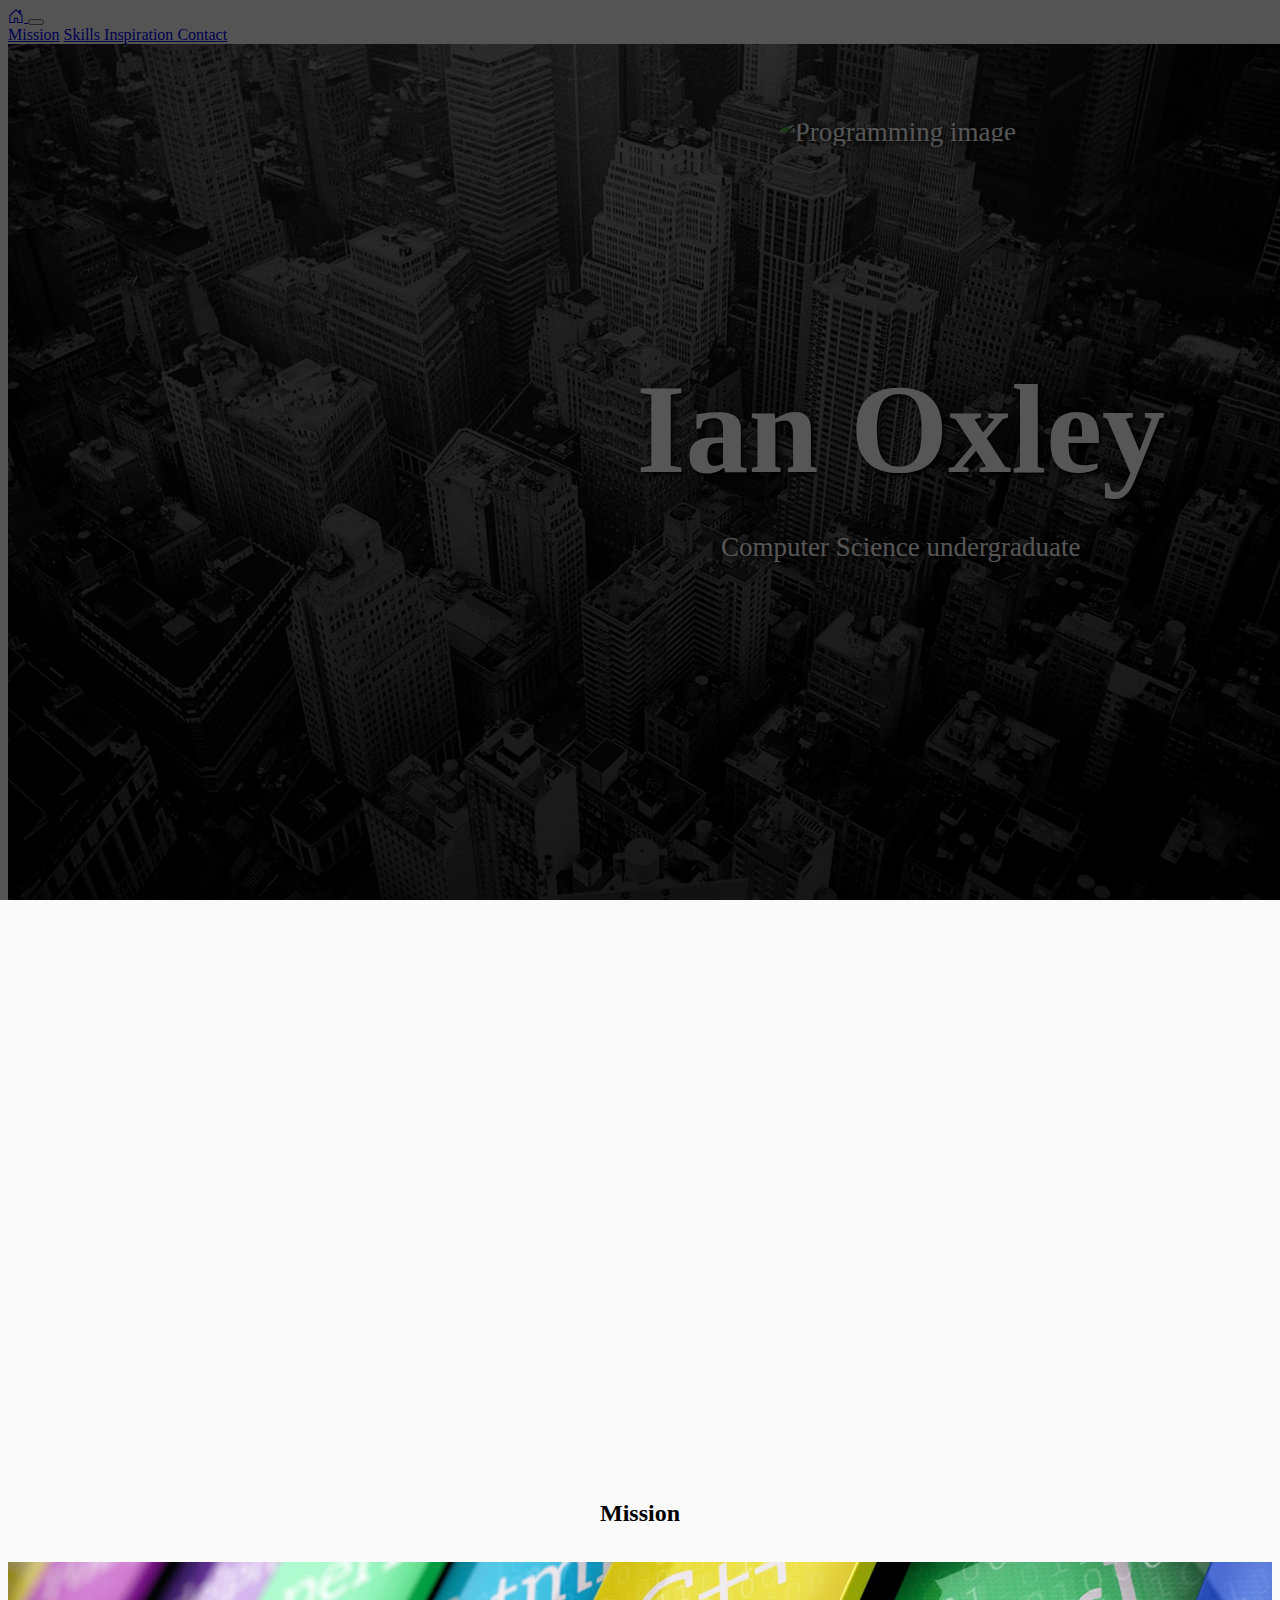
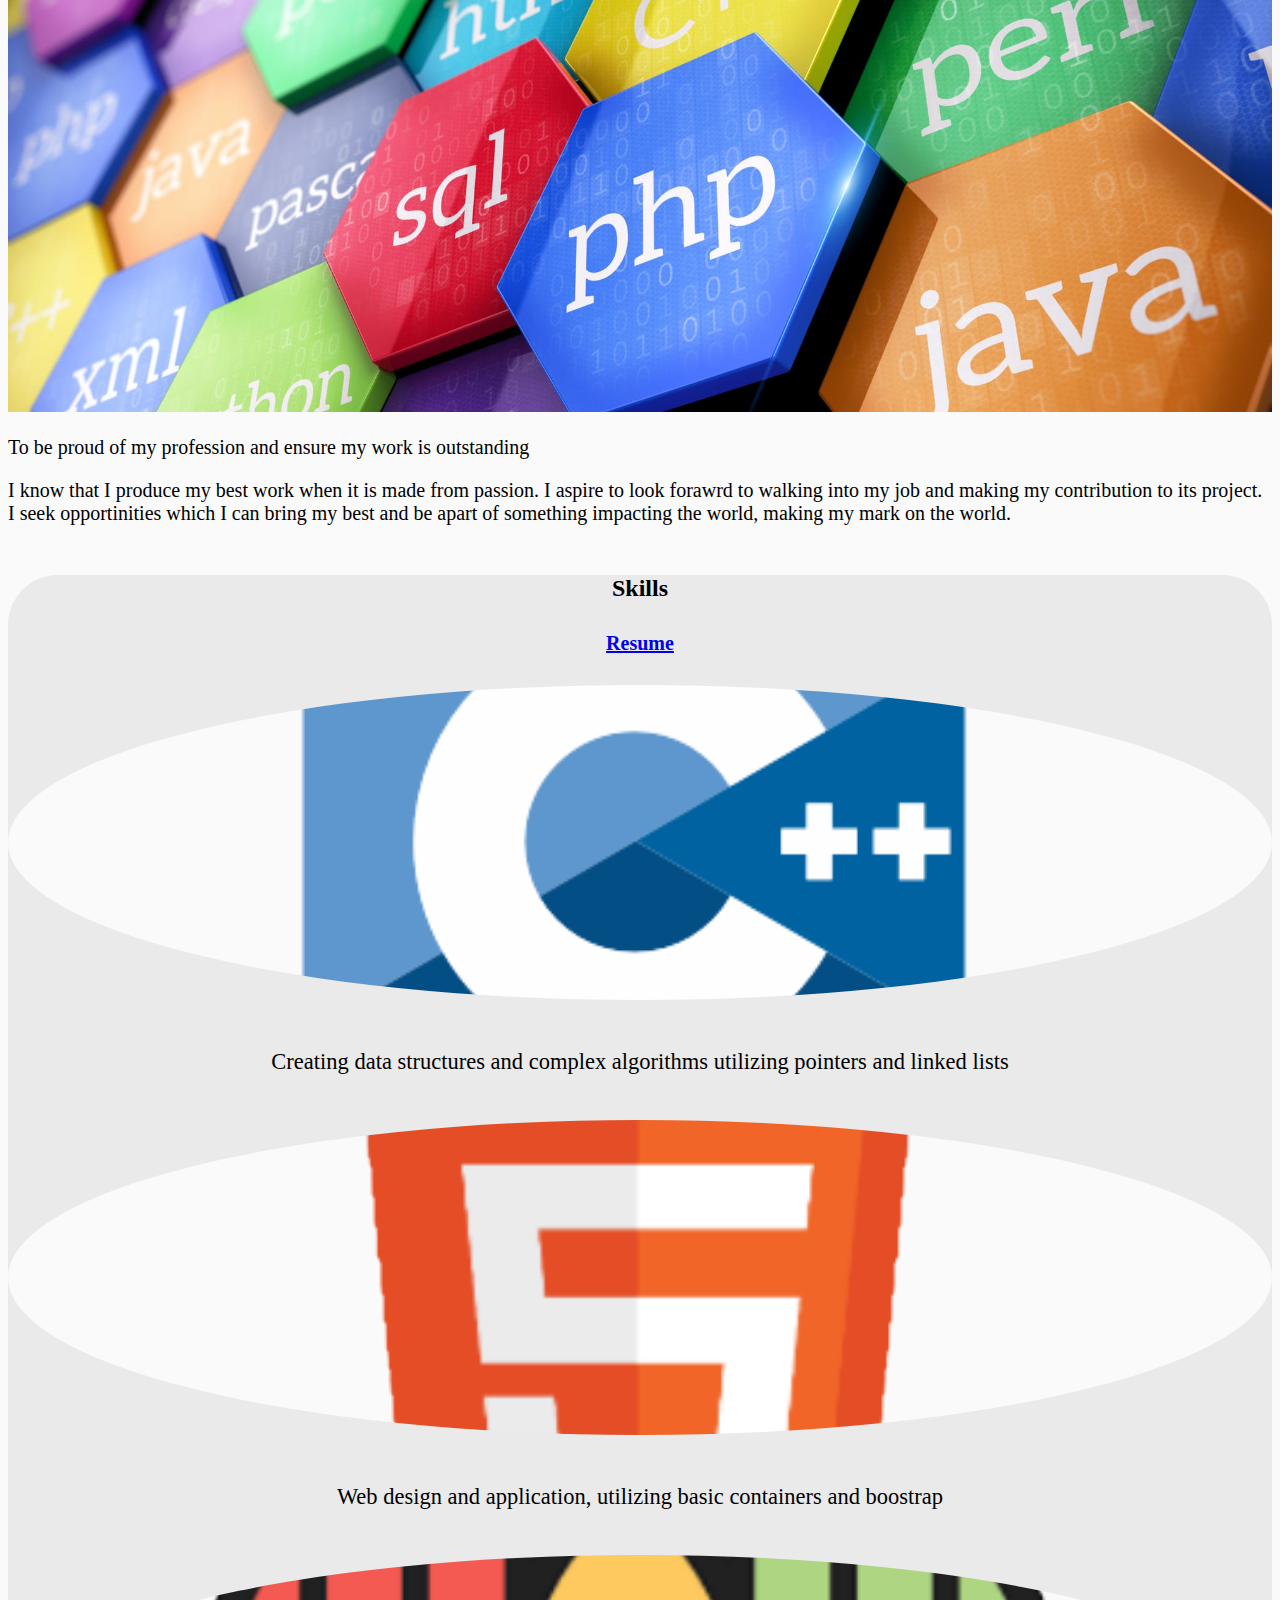
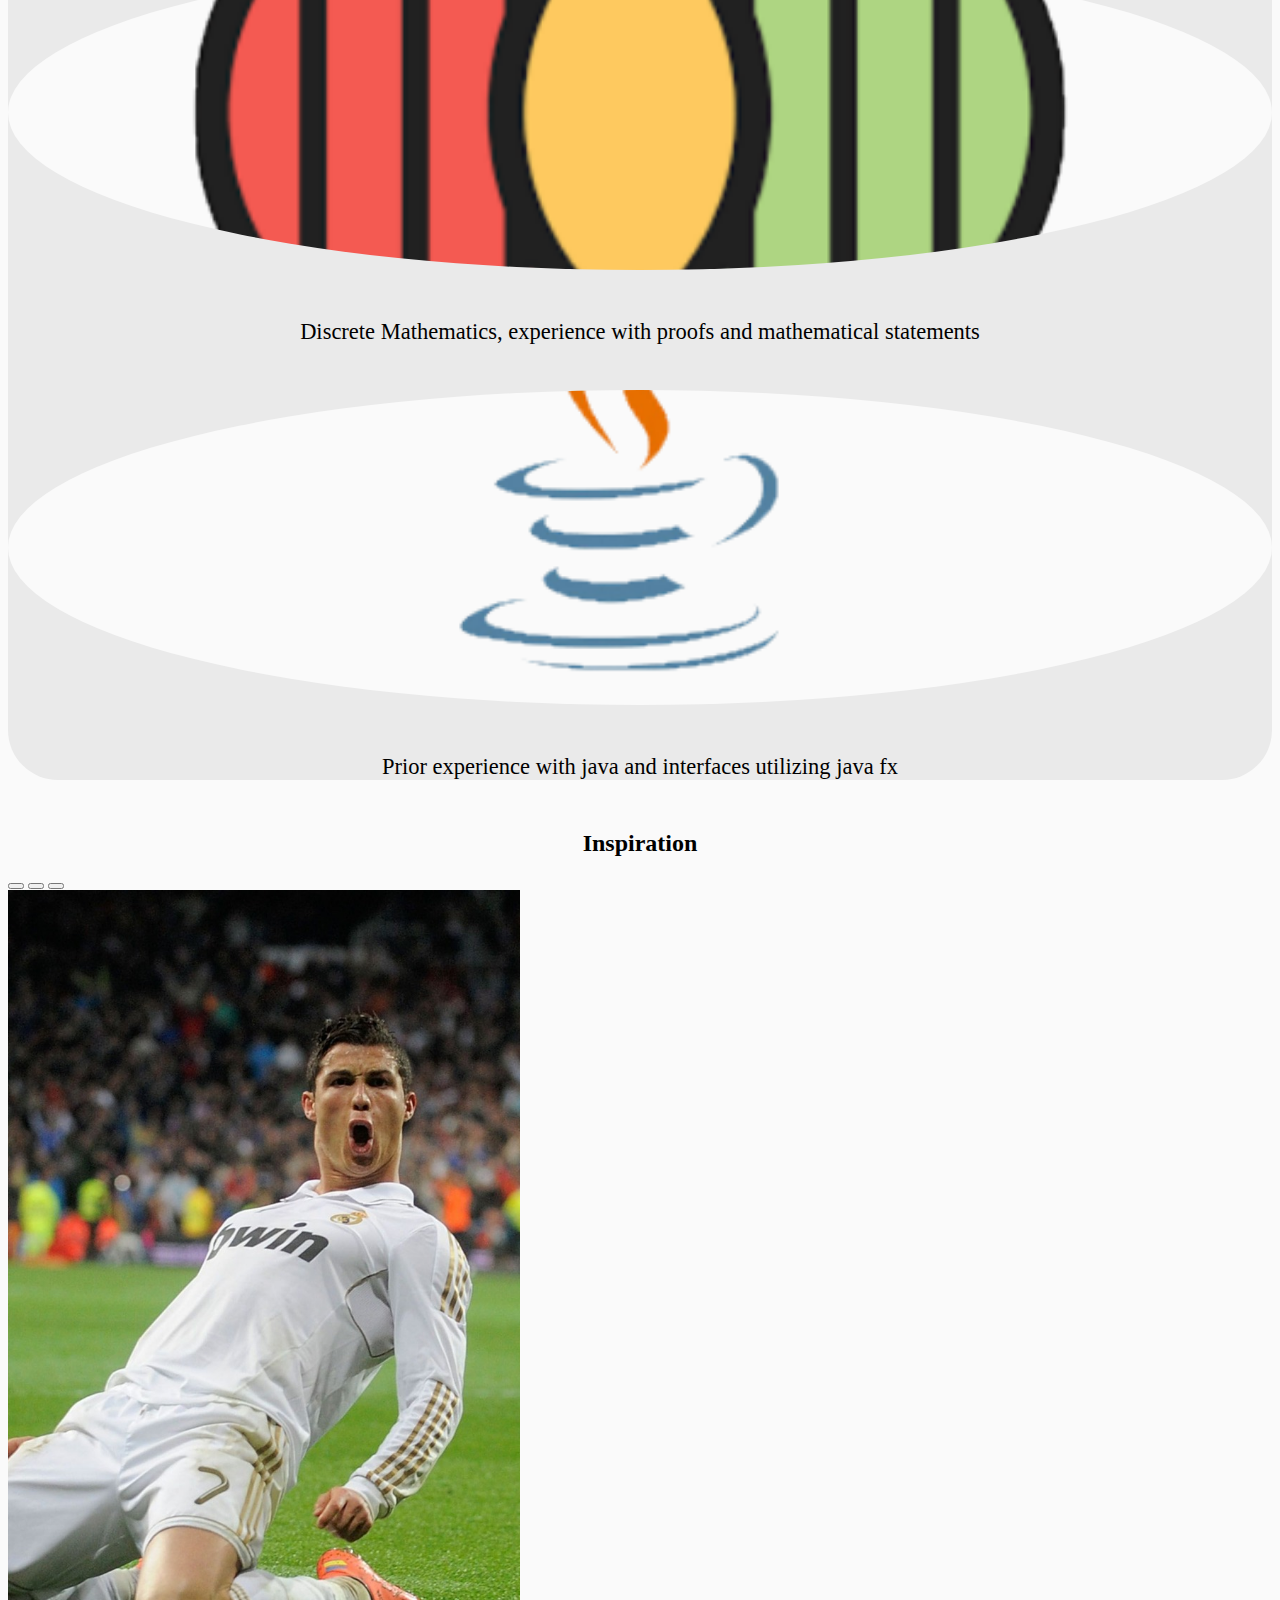
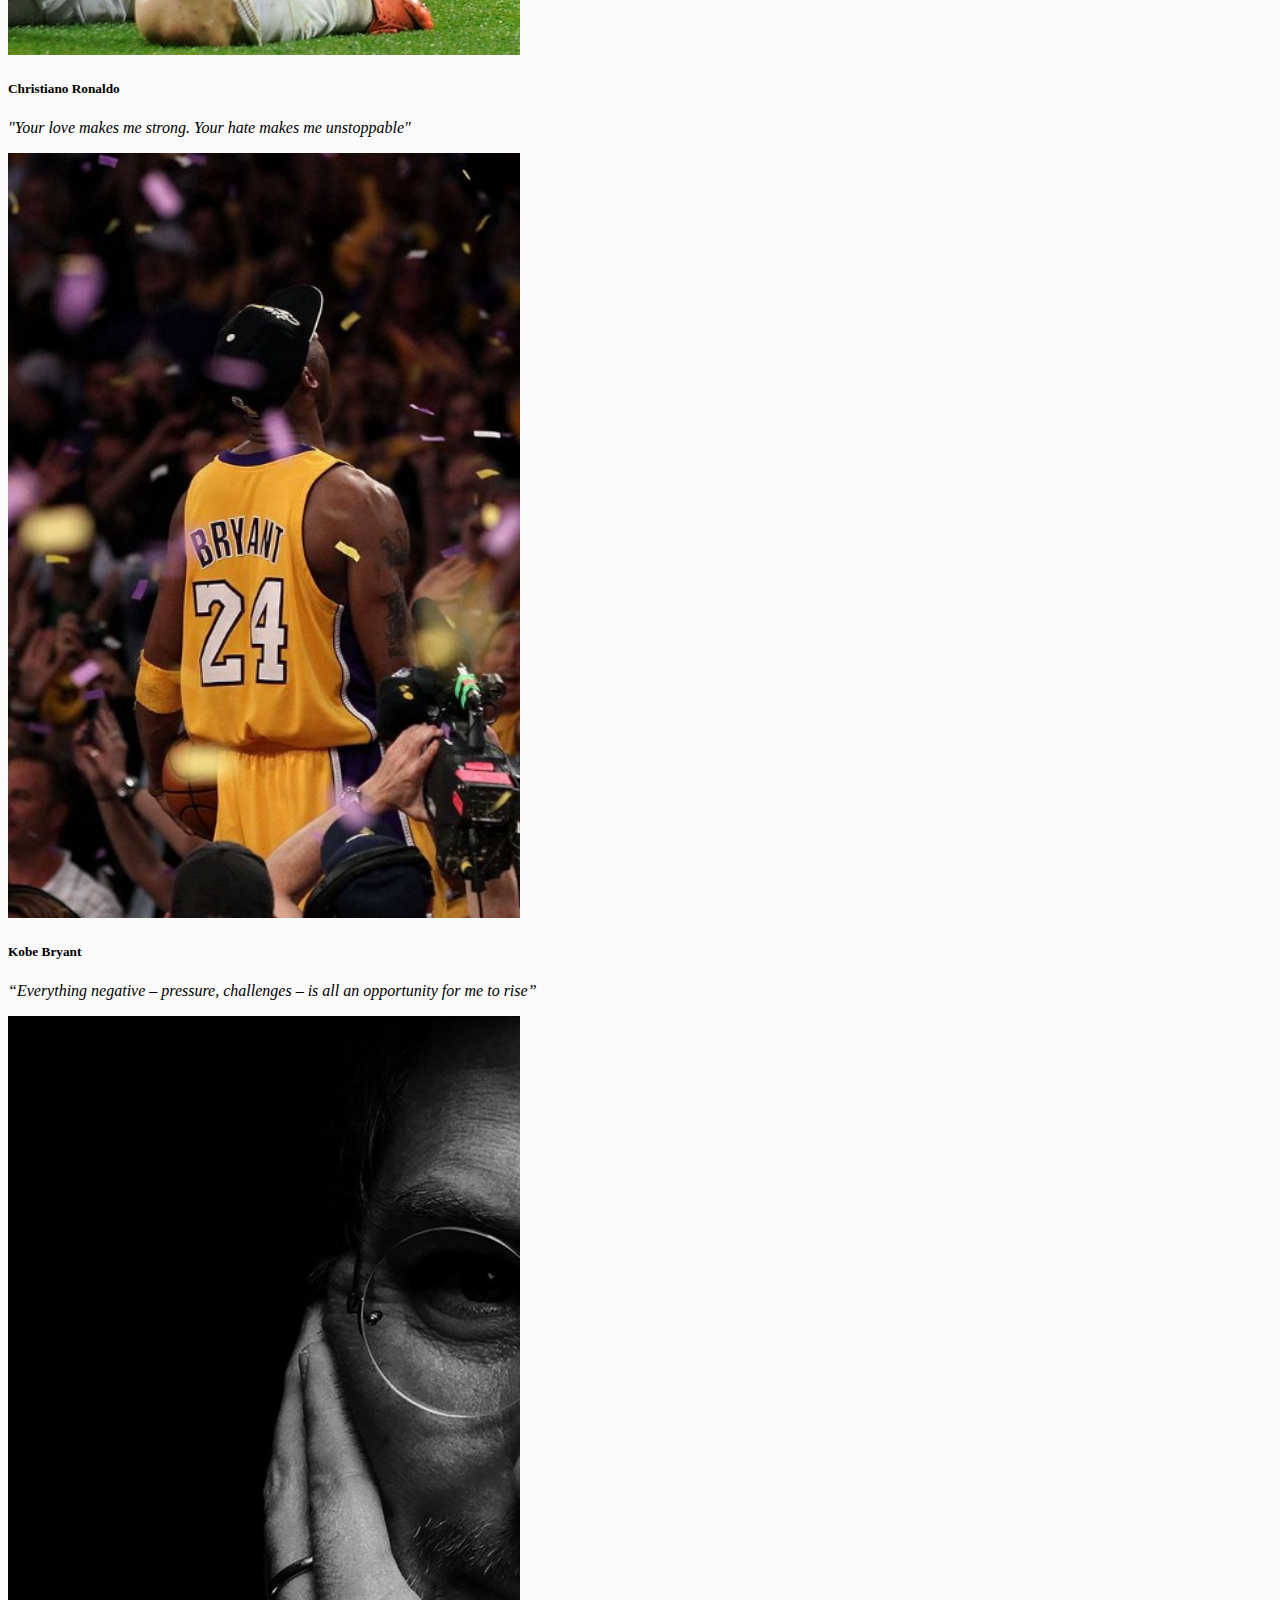
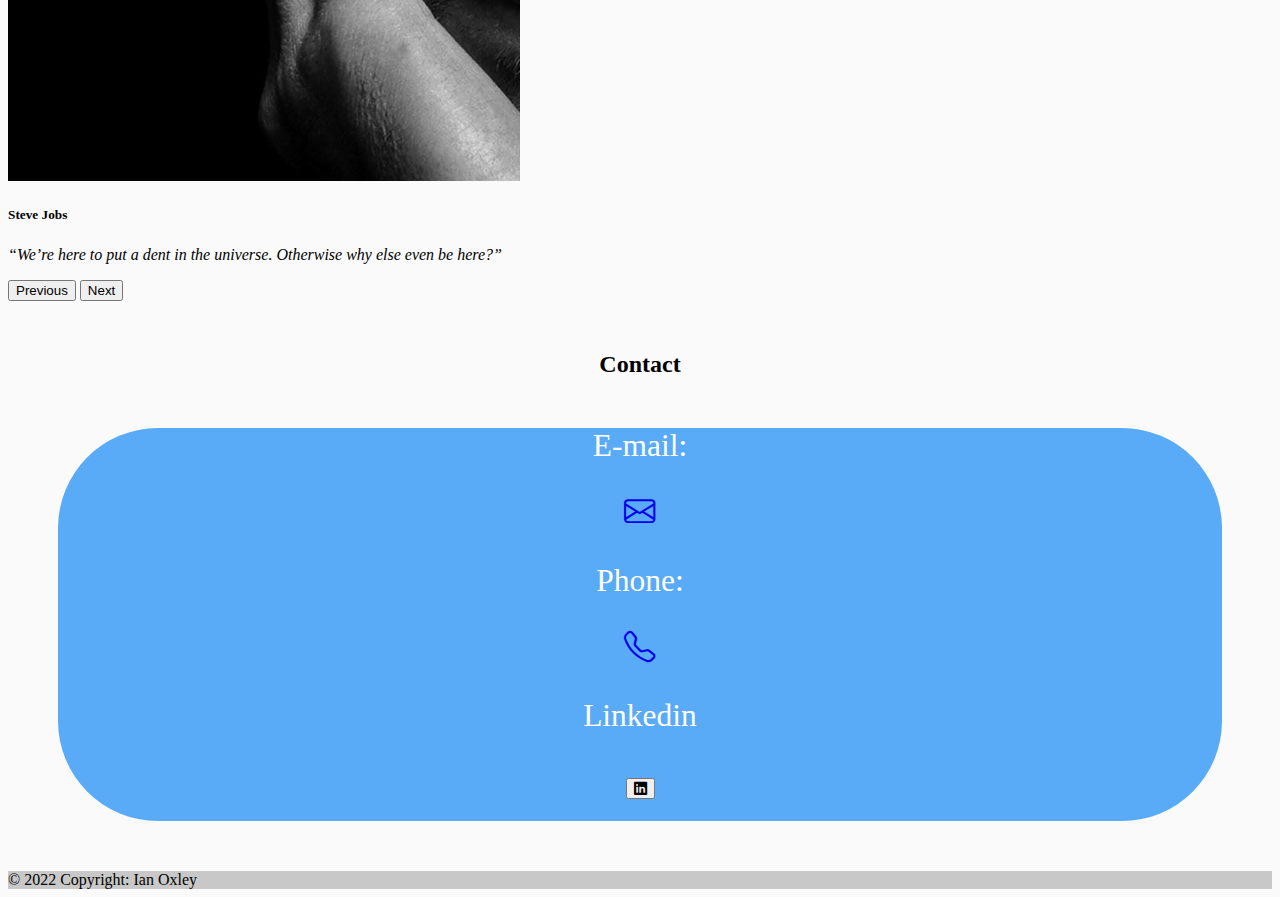
==== Bio Page/index.html @ fb2ebb34 "Add files via upload" ====
<!--**THIS IS WORK IN PROGRESS**, I intend to continue updating this throughout college and making improvements as I learn more about web development -->
<!DOCTYPE html>
<html>
  <head>
    <meta charset="utf-8">
    <meta name="viewport" content="width=device-width">  
    <title>Ian Oxley Bio</title>  
    <!-- Bootstrap and Icons link-->
    <link rel="stylesheet" href="https://cdn.jsdelivr.net/npm/bootstrap-icons@1.8.1/font/bootstrap-icons.css">

    <link href="https://cdn.jsdelivr.net/npm/bootstrap@5.1.3/dist/css/bootstrap.min.css" rel="stylesheet" integrity="sha384-1BmE4kWBq78iYhFldvKuhfTAU6auU8tT94WrHftjDbrCEXSU1oBoqyl2QvZ6jIW3" crossorigin="anonymous">
    <!-- Custom styles (these can extend the default Bootstrap styles) -->
    <link href="style.css" rel="stylesheet" type="text/css" />
  </head>

  <body class="scroll-top"
  data-bs-spy="scroll"
  data-bs-target=".navbar"
  data-bs-offset= "100">

  <!-- TODO: Paste Navbar code and customize links --> 
  <!--Below is all the necessary information regarding the navbar-->
   <nav class="navbar navbar-expand-md fixed-top navbar-dark bg-dark">
      <div class= "container">
        <!--Creates the home icon in the top left corner -->
        <a href="#home" class = "navbar-brand">
          <i class="bi bi-house-door"></i>
        </a>
        <!--Creates the hamburger button in the top right (when small) -->
        <button class= "navbar-toggler"
          data-bs-toggle= "collapse"
          data-bs-target= "#nav-collapse">
          <span class= "navbar-toggler-icon"> </span>
        </button>
        <!--creates the links within the navbar to navagate across the page -->
        <div id = "nav-collapse" class="collapse navbar-collapse">
          <div class="navbar-nav ms-auto">
            <a href="#mission-target" class = "nav-link"> Mission</a>
            <a href="#skills-target" class = "nav-link"> Skills </a>
            <a href="#inspiration-target" class = "nav-link"> Inspiration </a>
            <a href="#contact-target" class = "nav-link"> Contact </a>
          </div>
        </div>
      </div>
    </nav>

  <!--Below is all the necessary information regarding the hero section-->
	<div class="hero">
    <div id= "home"></div>
    <header id= "hero">
      <img src="img/profilepic.jpg" alt = "Programming image."></img>
      <h3 class = "display-2"> Ian Oxley </h3>
      <p> Computer Science undergraduate </p>
    </header>
	</div>
  
	<!-- Mission/Meet-me section -->
  <div class= "mission">
    <div id="mission-target"> </div>
    <div class= "container">
      <h2> Mission </h2>
      <div class= "row">
        <div class= "col-md-6">
          <img src="img/Mission.jpg" alt="Programming Image.">
        </div>
        <div class= "col-md-6">
          <p> To be proud of my profession and ensure my work is outstanding</p>
          <p> I know that I produce my best work when it is made from passion. I aspire to look forawrd 
            to walking into my job and making my contribution to its project. I seek opportinities 
            which I can bring my best and be apart of something impacting the world, making my
            mark on the world. 
          </p>
        </div>
      </div>
    </div>
  </div>

  <!-- Skills section -->
  <!-- **NOTE**: I wasn't able to get the images perfect for all the different interfaces -->
  <div class="skills">
    <div id="skills-target"> </div>
    <!--Header -->
    <div class= "container">
      <h2>Skills</h2>
      <h3>
        <a href="ian_oxley_resume.pdf" download>
          Resume
        </a>
      </h3>
      <div class= "row">
        <!--C++ -->
        <div class= "col-md-6 col-xl-3">
          <img src="img/C++.png" alt="C++ Image.">
          <p>Creating data structures and complex algorithms utilizing pointers and linked lists</p>
        </div>
        <!--HTML -->
        <div class= "col-md-6 col-xl-3">
          <img src="img/HTML.png" alt="C++ Image.">
          <p>Web design and application, utilizing basic containers and boostrap</p>
        </div>
        <!--Discrete Math -->
        <div class= "col-md-6 col-xl-3">
          <img src="img/Discrete.png" alt="C++ Image.">
          <p>Discrete Mathematics, experience with proofs and mathematical statements</p>
        </div>
        <!--Java -->
        <div class= "col-md-6 col-xl-3">
          <img src="img/Java.png" alt="C++ Image.">
          <p>Prior experience with java and interfaces utilizing java fx </p>
        </div>
      </div>
    </div>
  </div>

  <!--Below is all the necessary information regarding the inspiration section-->
  <!-- NOTE: THIS IS A ROUGH SKETCH OF WHAT I WANT IT TO LOOK LIKE. I intend to improve this later -->
  <div class="inspiration">
    <div id="inspiration-target"></div>
        <div class="container">
          <h2>Inspiration</h2>
          <!--Carousel content below -->
          <div id="carouselExampleCaptions" class="carousel slide" data-bs-ride="carousel">
            <div class="carousel-indicators">
              <button type="button" data-bs-target="#carouselExampleCaptions" data-bs-slide-to="0" class="active" aria-current="true" aria-label="Slide 1"></button>
              <button type="button" data-bs-target="#carouselExampleCaptions" data-bs-slide-to="1" aria-label="Slide 2"></button>
              <button type="button" data-bs-target="#carouselExampleCaptions" data-bs-slide-to="2" aria-label="Slide 3"></button>
            </div>
            <div class="carousel-inner">
              <div class="carousel-item active">
                <img src="img/Ronaldo.jpg" class="d-block w-100" alt="...">
                <div class="carousel-caption d-md-block">
                  <h5>Christiano Ronaldo</h5>
                  <p><em>"Your love makes me strong. Your hate makes me unstoppable"</em></p>
                </div>
              </div>
              <div class="carousel-item">
                <img src="img/Kobe.jpeg" class="d-block w-100" alt="...">
                <div class="carousel-caption d-md-block">
                  <h5>Kobe Bryant</h5>
                  <p><em>“Everything negative – pressure, challenges – is all an opportunity for me to rise”</em></p>
                </div>
              </div>
              <div class="carousel-item">
                <img src="img/Jobs.jpg" class="d-block w-100" alt="...">
                <div class="carousel-caption d-md-block">
                  <h5>Steve Jobs</h5>
                  <p><em>“We’re here to put a dent in the universe. Otherwise why else even be here?”</em></p>
                </div>
              </div>
            </div>
            <button class="carousel-control-prev" type="button" data-bs-target="#carouselExampleCaptions" data-bs-slide="prev">
              <span class="carousel-control-prev-icon" aria-hidden="true"></span>
              <span class="visually-hidden">Previous</span>
            </button>
            <button class="carousel-control-next" type="button" data-bs-target="#carouselExampleCaptions" data-bs-slide="next">
              <span class="carousel-control-next-icon" aria-hidden="true"></span>
              <span class="visually-hidden">Next</span>
            </button>
          </div>
        </div>
      </div>
    </div>
  </section>

  <!-- Contact Section -->
  <div class="contact">
    <div id="contact-target"> </div>
    <!--Header -->
    <div class= "container">
      <h2>Contact</h2>
      <!-- Buttons -->
      <div class= "icons">
        <div class= "row">
          <div class="col-sm">
            <p>E-mail: </p>
            <a href="mailto:ioxley@asu.edu" type="button" class="btn btn-light btn-lg">
              <i class="bi bi-envelope"></i>
            </a>
          </div>
          <div class="col-sm">
            <p>Phone: </p>
            <a href="tel:+1480-352-4731" type="button" class="btn btn-light btn-lg">
              <i class="bi bi-telephone"></i>
            </a>
          </div>
          <div class="col-sm">
            <p>Linkedin</p>
            <button type="button" class="btn btn-light btn-lg" onclick="window.location.href='https://www.linkedin.com/in/ian-oxley-9a3bb721b/';">
              <i class="bi bi-linkedin"></i>
            </button>
          </div>
        </div>
      </div>
    </div>
  </div>

  <footer class="bg-light text-center text-lg-start">
  <!-- Copyright -->
  <div class="text-center p-3" style="background-color: rgba(0, 0, 0, 0.2);">
    © 2022 Copyright: Ian Oxley
  </div>
  <!-- Copyright -->
</footer>

  <!-- Script bootstrap bundle -->
		 <script src="https://cdn.jsdelivr.net/npm/bootstrap@5.1.3/dist/js/bootstrap.bundle.min.js" integrity="sha384-ka7Sk0Gln4gmtz2MlQnikT1wXgYsOg+OMhuP+IlRH9sENBO0LRn5q+8nbTov4+1p" crossorigin="anonymous"></script>
	
  </body>
</html>
---- Bio Page/style.css ----
/* You can add custom CSS and extend Boostrap styles in this file.  Remember, Bootstrap is just CSS at the end of the day! */
/*Crates the parallax effect and the large image underneath it */
header#hero {
  background-image: linear-gradient(rgba(0, 0, 0, 0.4), rgba(0, 0, 0, 0.7)),
  url("img/hero.jpg");
  background-size: cover;
  background-position: center;
  min-height: 90vh;
  background-repeat: no-repeat;
  background-attachment: fixed;
  font-size: 3vh;
  width: 100vw;
  height: 100vh;
  top: -30vh;
  padding: 20%;
  color: white;
  text-align: center;
  text-shadow: 2px 2px 5px black;
}
/*Properties for the text in the hero image */
.hero h3 {
  font-size: 14vh;
}

/*Properties for the image used as the hero */
.hero img {
  top: -20vh;
  border-radius: 50%;
  border-width: 10vh;
  border-color: purple;
  height: 25vh;
  margin: -30vh;
  position: relative;
}

.hero h3 {
  padding: -20vh;
  font-size: 
}
body {
  background-color: #fafafa;
}

/*Creates the header at the top of the each section */
h2{
  position: relative;
  text-align: center;
  margin: 30px;
  margin-bottom: 15px;
  margin-top: 50px;
}
h3{
  position: relative;
  text-align: center;
  margin-top: -10px;
  margin: 30px;
  padding: -10px;
  font-size: 20px;
}

/*Mission image properties */
.mission img {
  width: 100%;
  height: 50vh;
  margin-top: 20px;
  object-fit: cover;
  object-position: center;
  overflow: hidden;
}

.mission p {
  position: relative;
  font-size: 20px;
  margin-top: 20px;
}
.skills {
  background-color: #EAEAEA;
  border-radius: 50px;
}

/*Skills image properties */
.skills img {
  width: 100%;
  border-radius: 50%;
  height: 35vh;
  object-fit: cover;
}

/*Skills text properties */
.skills p {
  margin: 5vh;
  font-size: 2.5vh;
  position: relative;
  text-align: center;
}
/*Defines the properties of the carousel and image position */
.carousel-item img {
  object-fit: cover;
  object-position: center;
  height: 85vh;
  width: 40vw;
  overflow: hidden;
}

/*Makes the images darker and more centered */
.carousel-item:after {
  content:"";
  position:absolute;
  top:0;
  bottom:0;
  left:0;
  right:0;
  background:rgba(0,0,0,0.3);
}

/*Makes the carousel text more readable */
.carousel-caption {
  z-index: 1;
}

/*Properties for the icons in contact */

.icons {
  font-size: 65px;
  margin: 50px;
  text-align: center;
  background-color: #59AAF7;
  border-radius: 100px;
  padding-right: 100px;
  padding-left: 100px;
  padding-bottom: 20px;
}

/*Hover effect for contact*/
.icons:hover {
     color: black;
     background-color: #91D6F2 !important;
     -webkit-transform: scale(1.1);
     -moz-transform: scale(1.1);
     -o-transform: scale(1.1);
     -ms-transform: scale(1.1);
     transform: scale(1.1)
 }

 /*text above the buttons*/
.icons {
  font-size: 3.5vh;
  color: white;
}
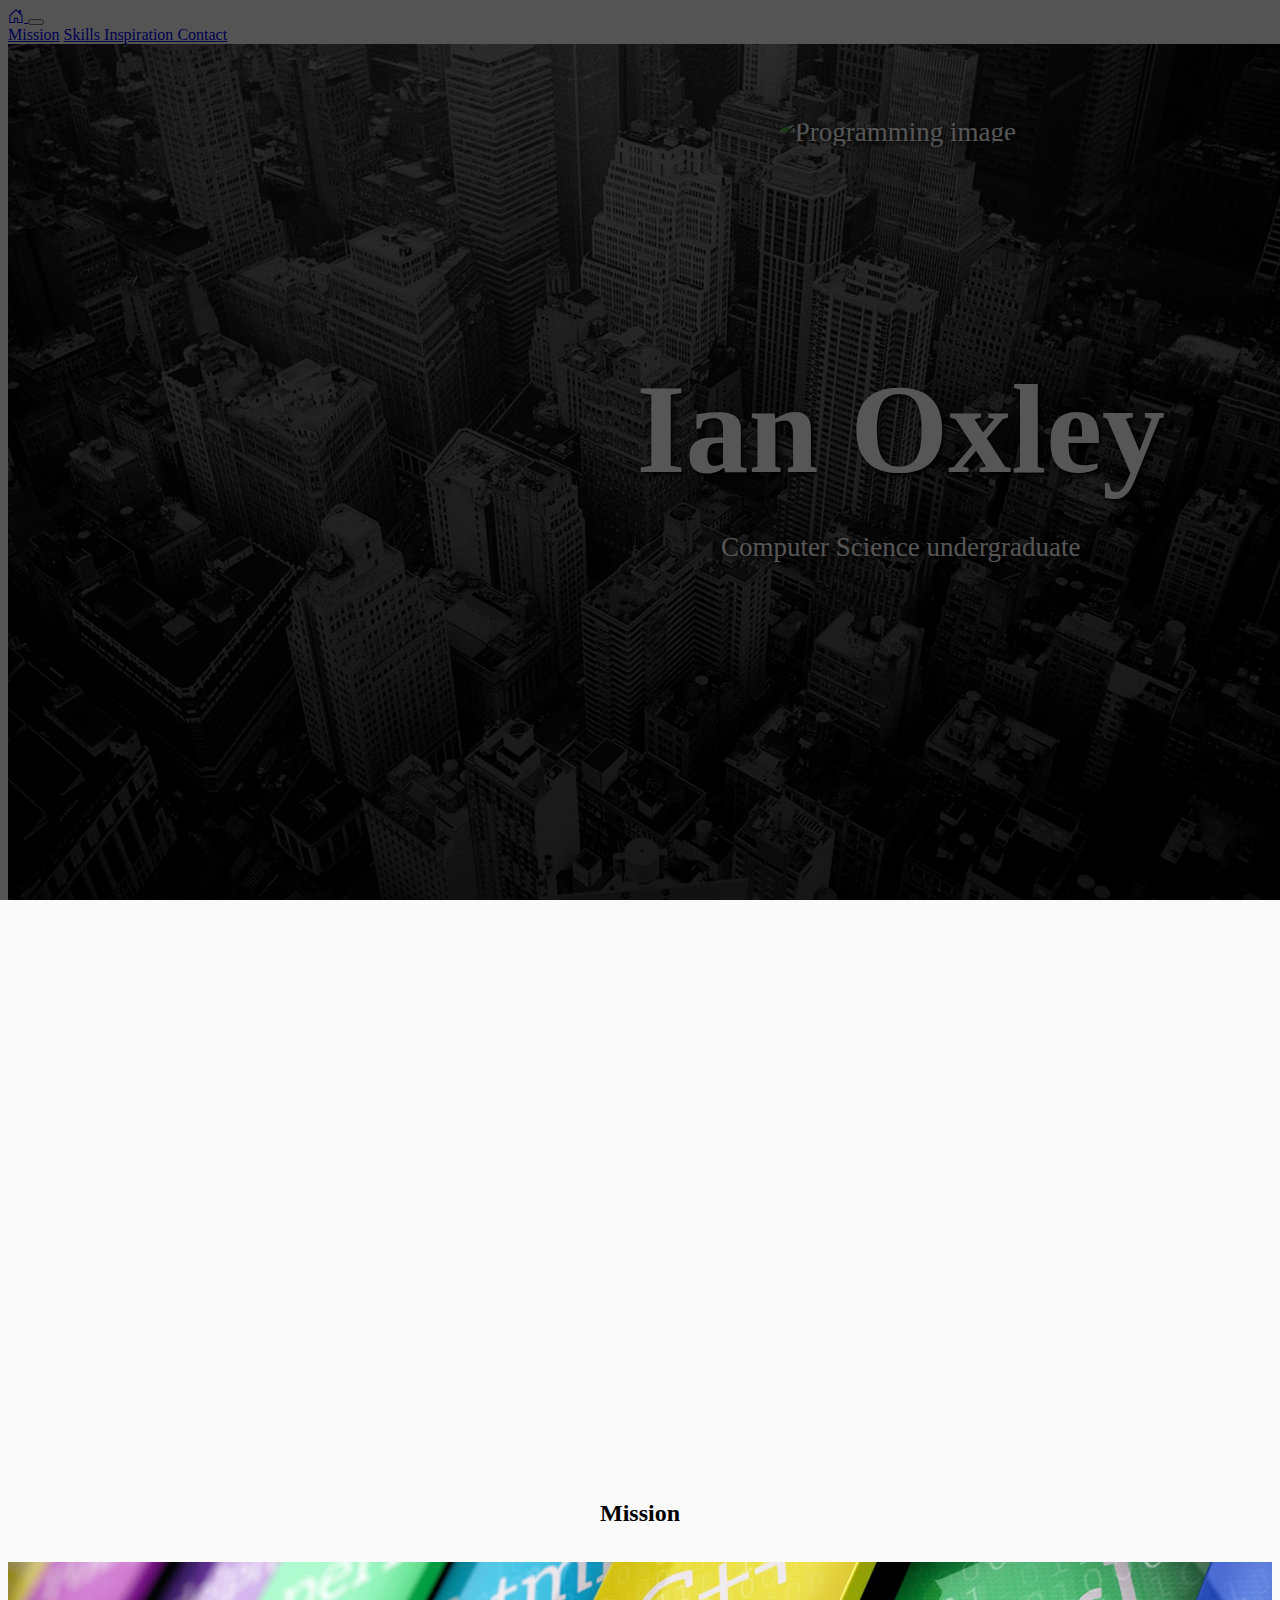
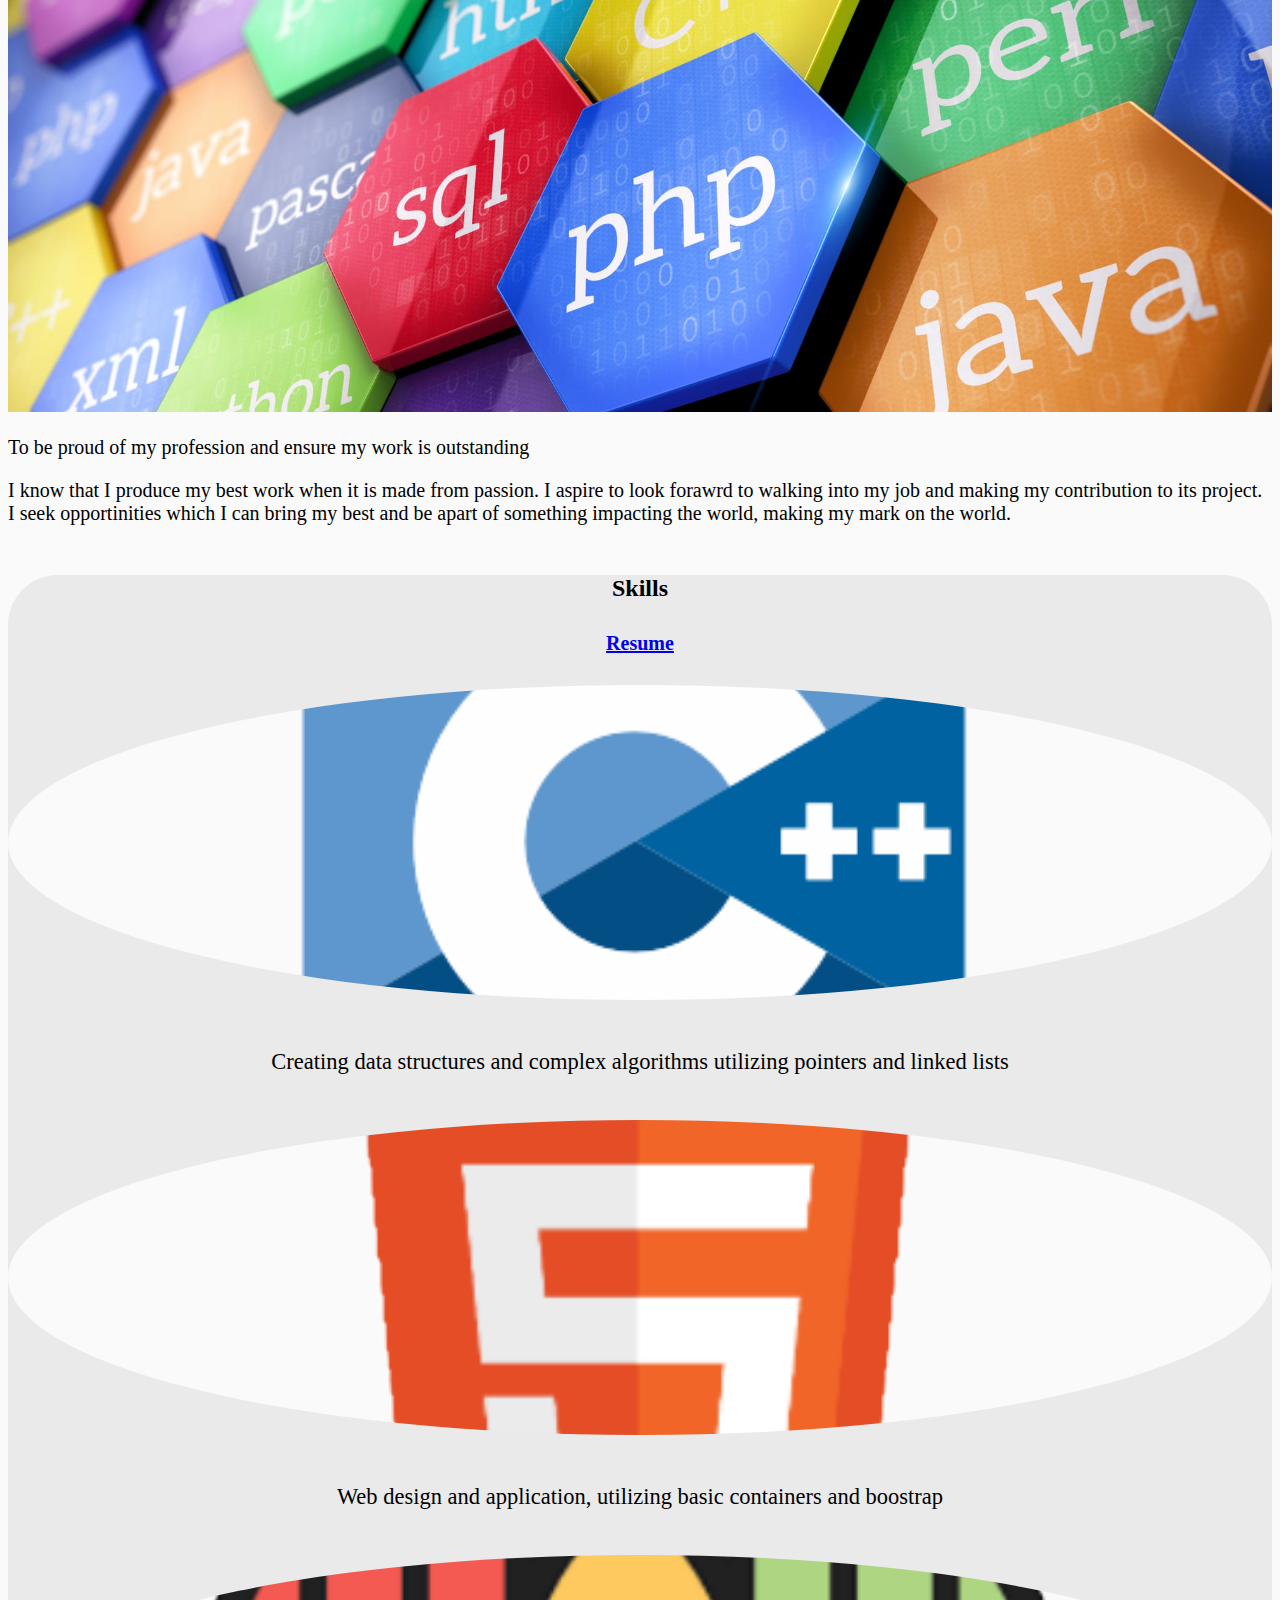
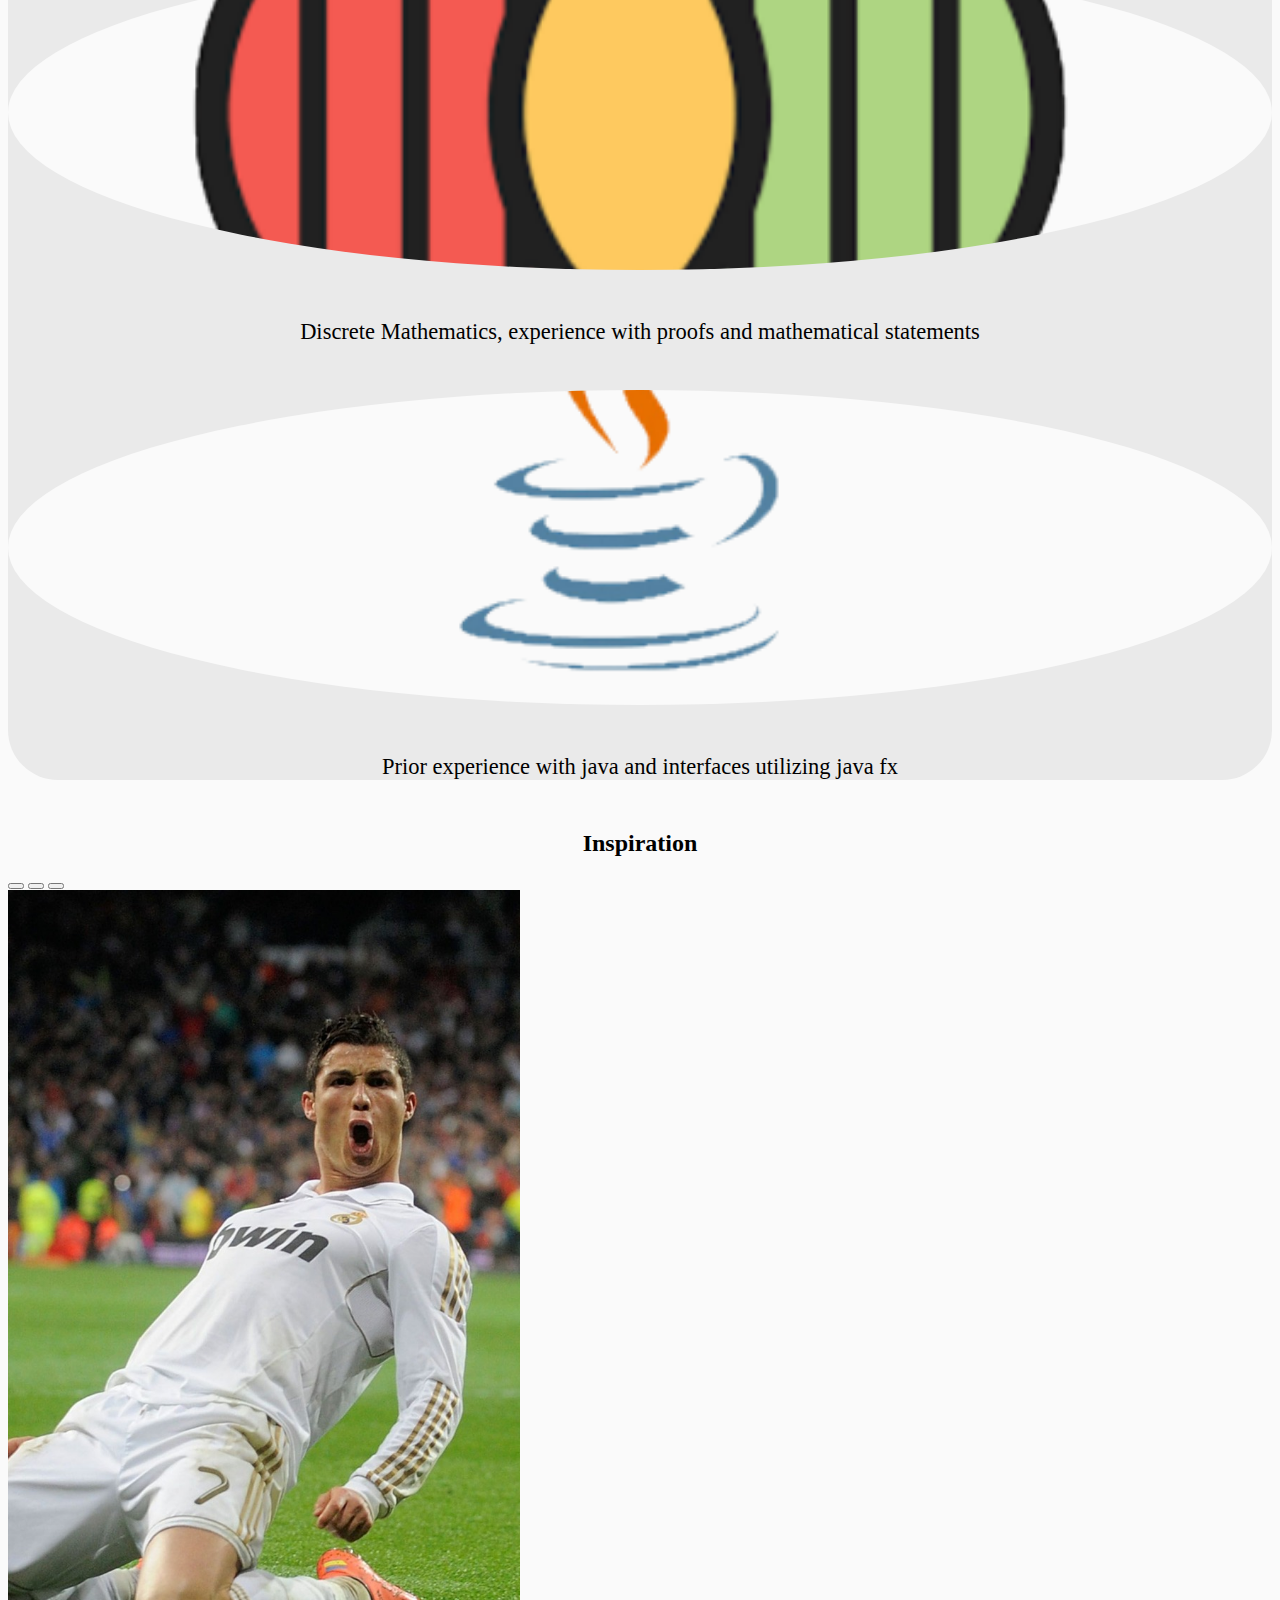
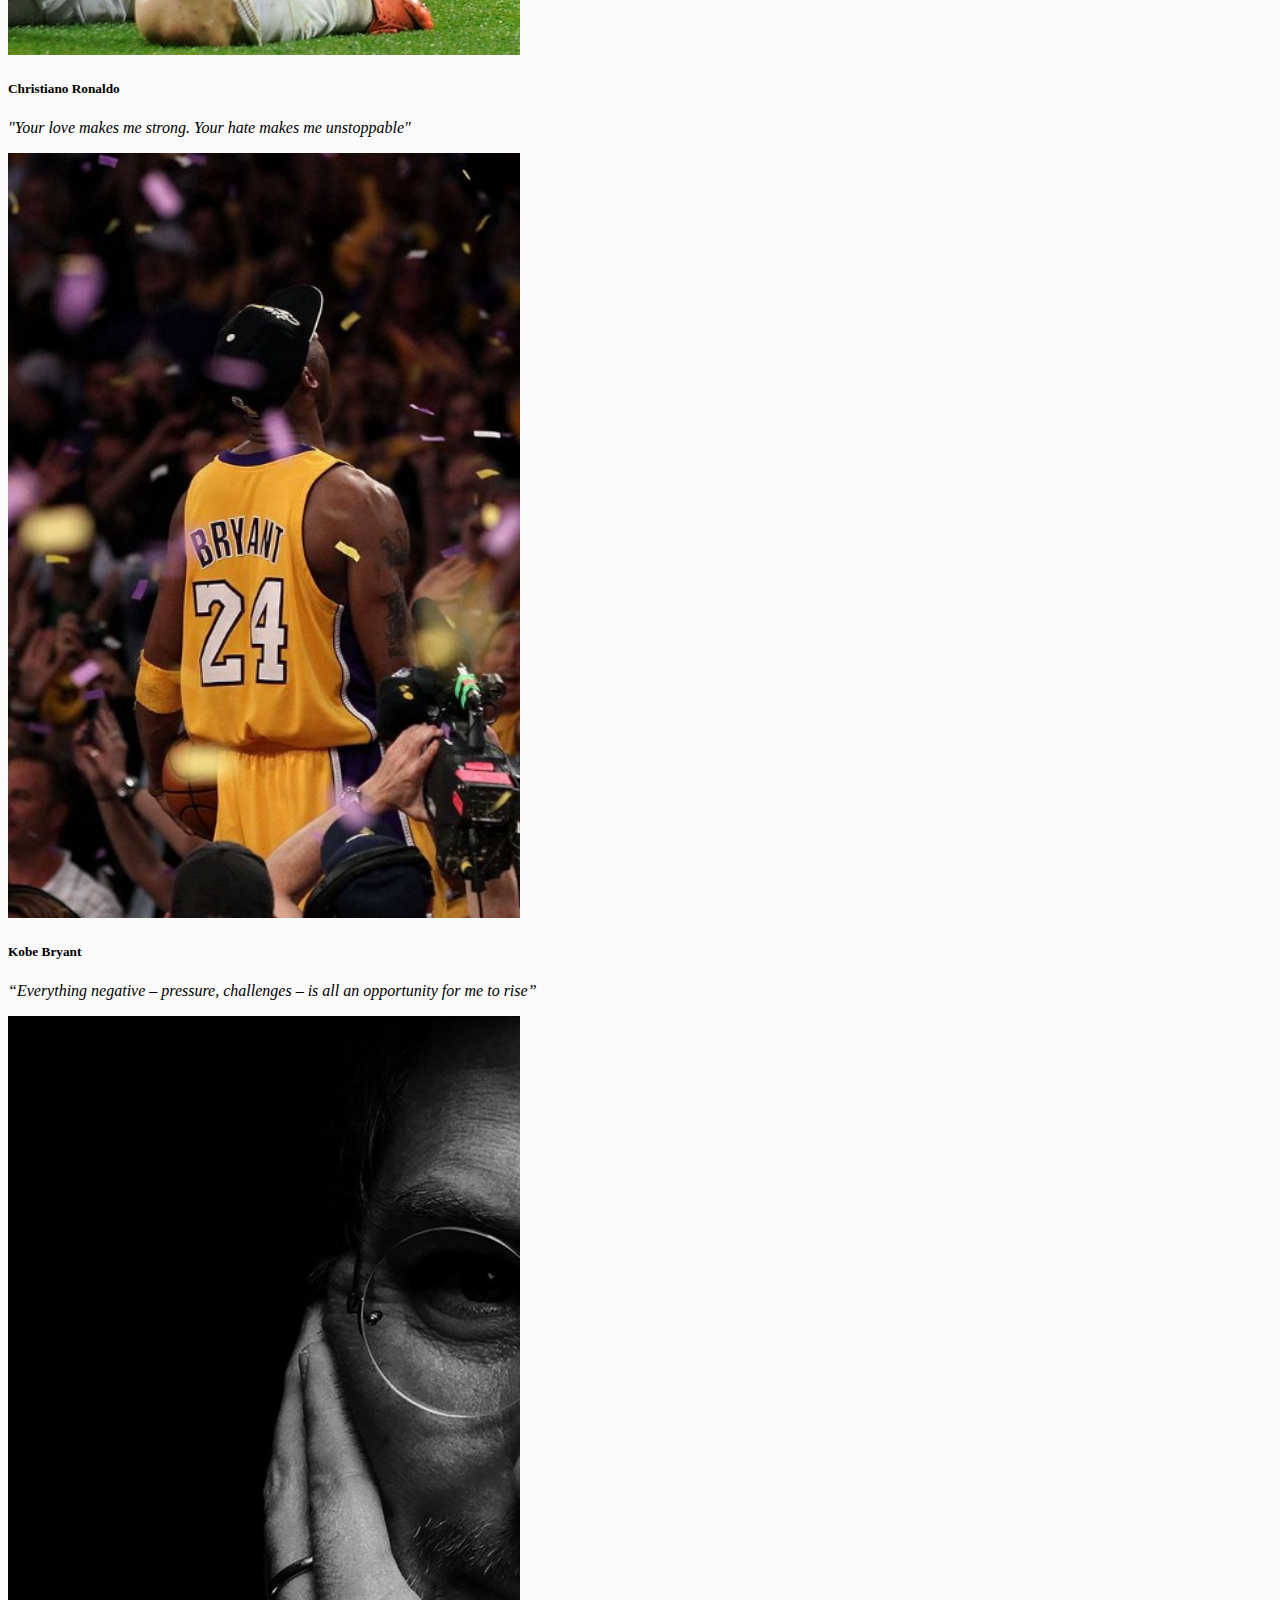
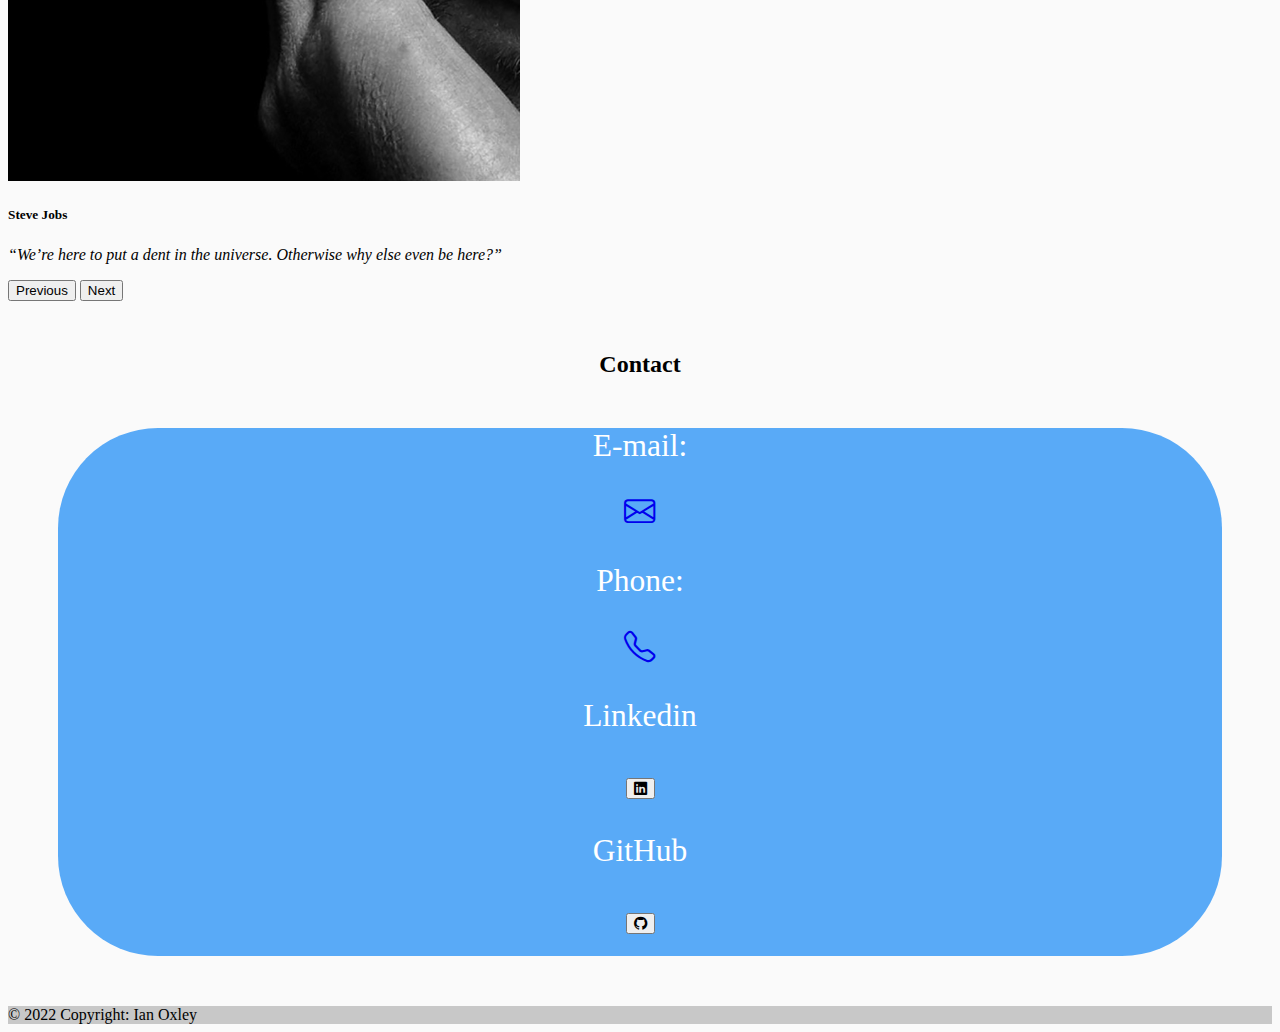
==== commit 4283041a: "Adding GitHub button" ====
--- a/Bio Page/index.html
+++ b/Bio Page/index.html
@@ -171,22 +171,28 @@
       <!-- Buttons -->
       <div class= "icons">
         <div class= "row">
-          <div class="col-sm">
+          <div class="col-md-6 col-xl-3">
             <p>E-mail: </p>
             <a href="mailto:ioxley@asu.edu" type="button" class="btn btn-light btn-lg">
               <i class="bi bi-envelope"></i>
             </a>
           </div>
-          <div class="col-sm">
+          <div class="col-md-6 col-xl-3">
             <p>Phone: </p>
             <a href="tel:+1480-352-4731" type="button" class="btn btn-light btn-lg">
               <i class="bi bi-telephone"></i>
             </a>
           </div>
-          <div class="col-sm">
+          <div class="col-md-6 col-xl-3">
             <p>Linkedin</p>
             <button type="button" class="btn btn-light btn-lg" onclick="window.location.href='https://www.linkedin.com/in/ian-oxley-9a3bb721b/';">
               <i class="bi bi-linkedin"></i>
+            </button>
+          </div>
+          <div class="col-md-6 col-xl-3">
+            <p>GitHub</p>
+            <button type="button" class="btn btn-light btn-lg" onclick="window.location.href='https://github.com/IOxley02/';">
+              <i class="bi bi-github"></i>
             </button>
           </div>
         </div>
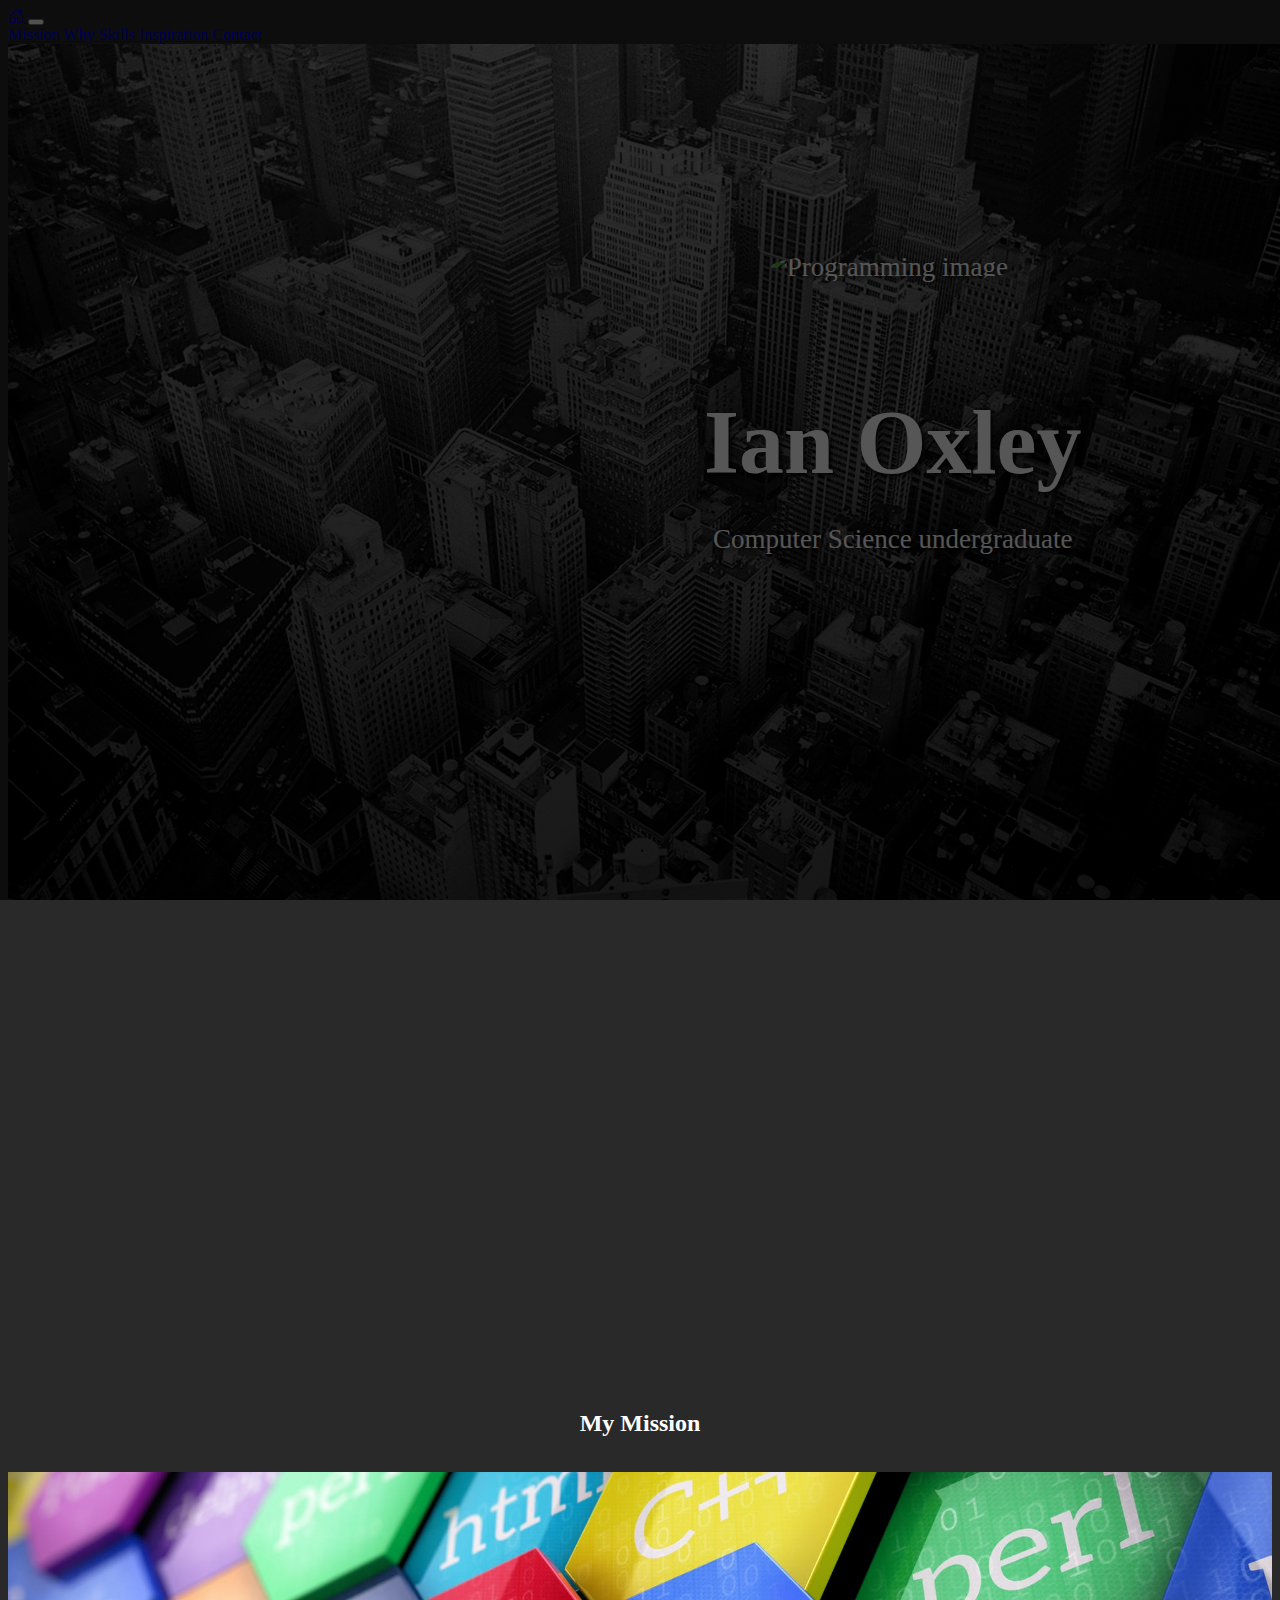
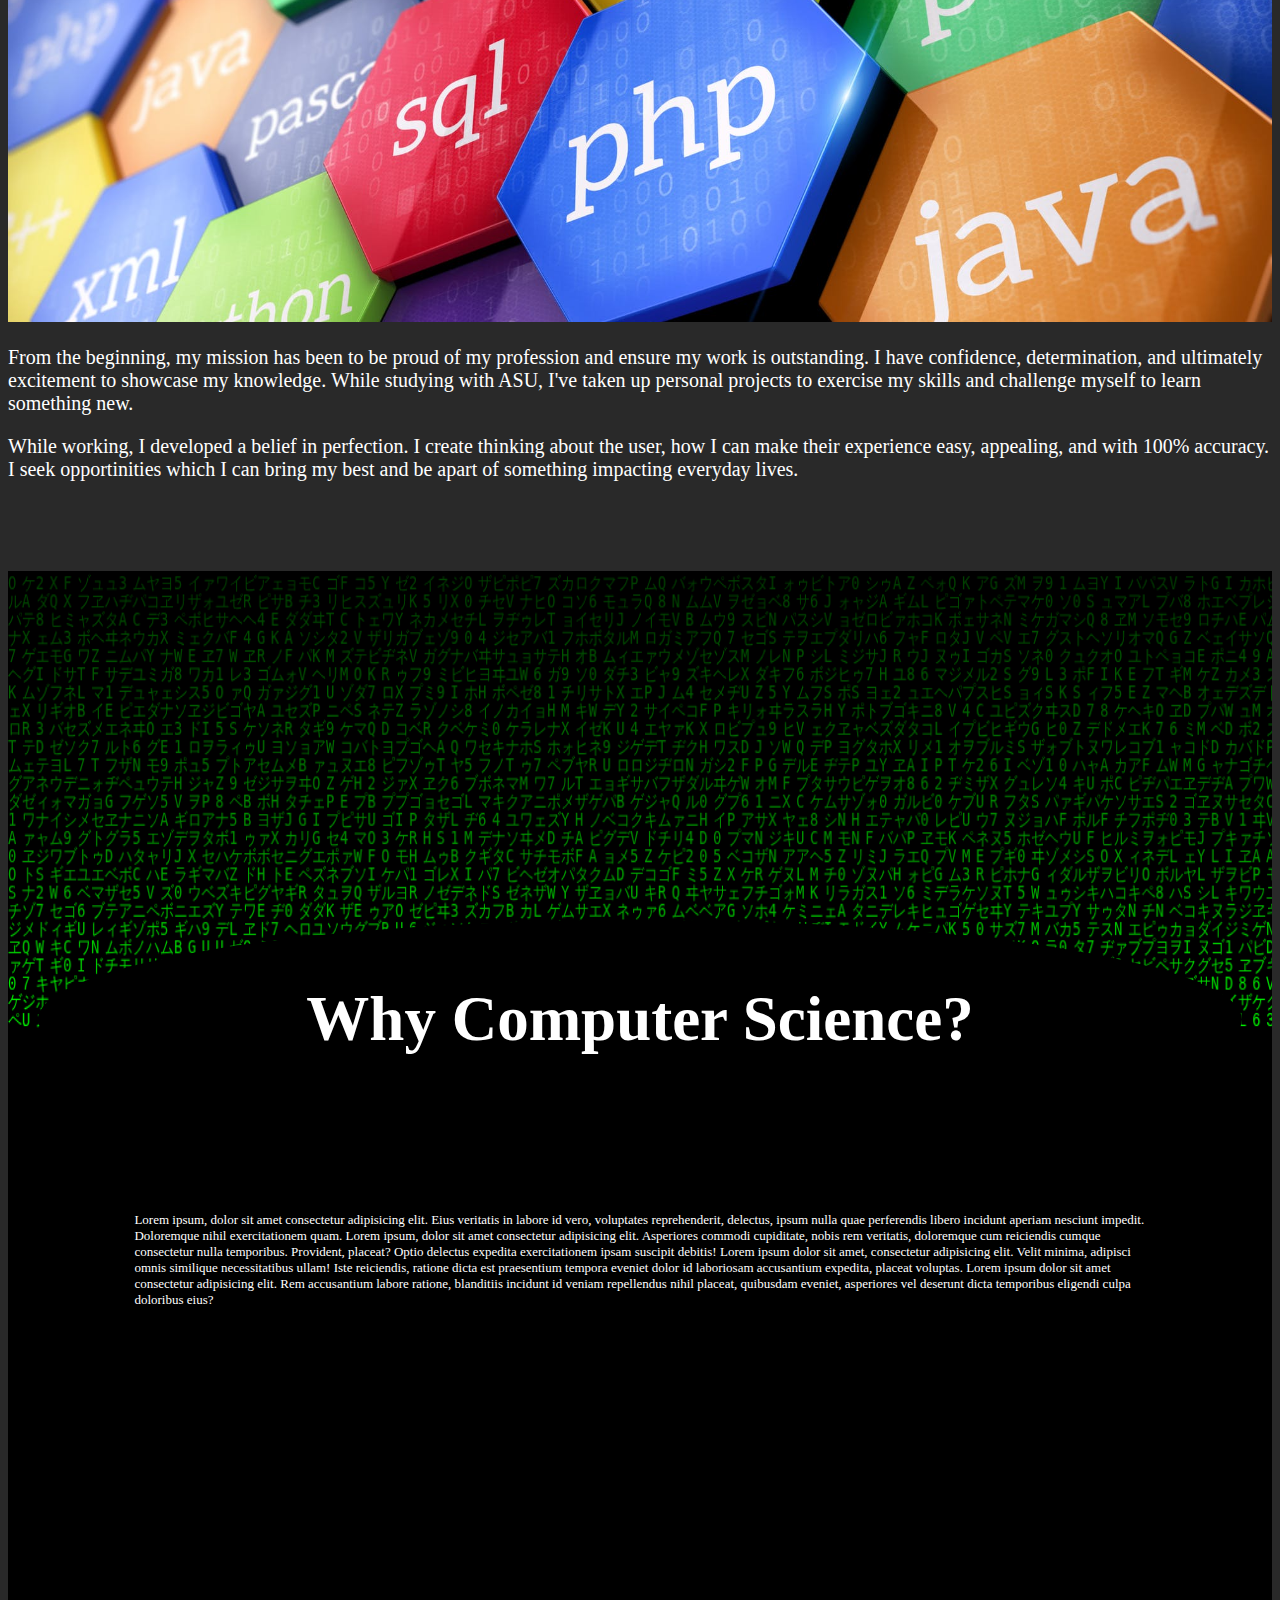
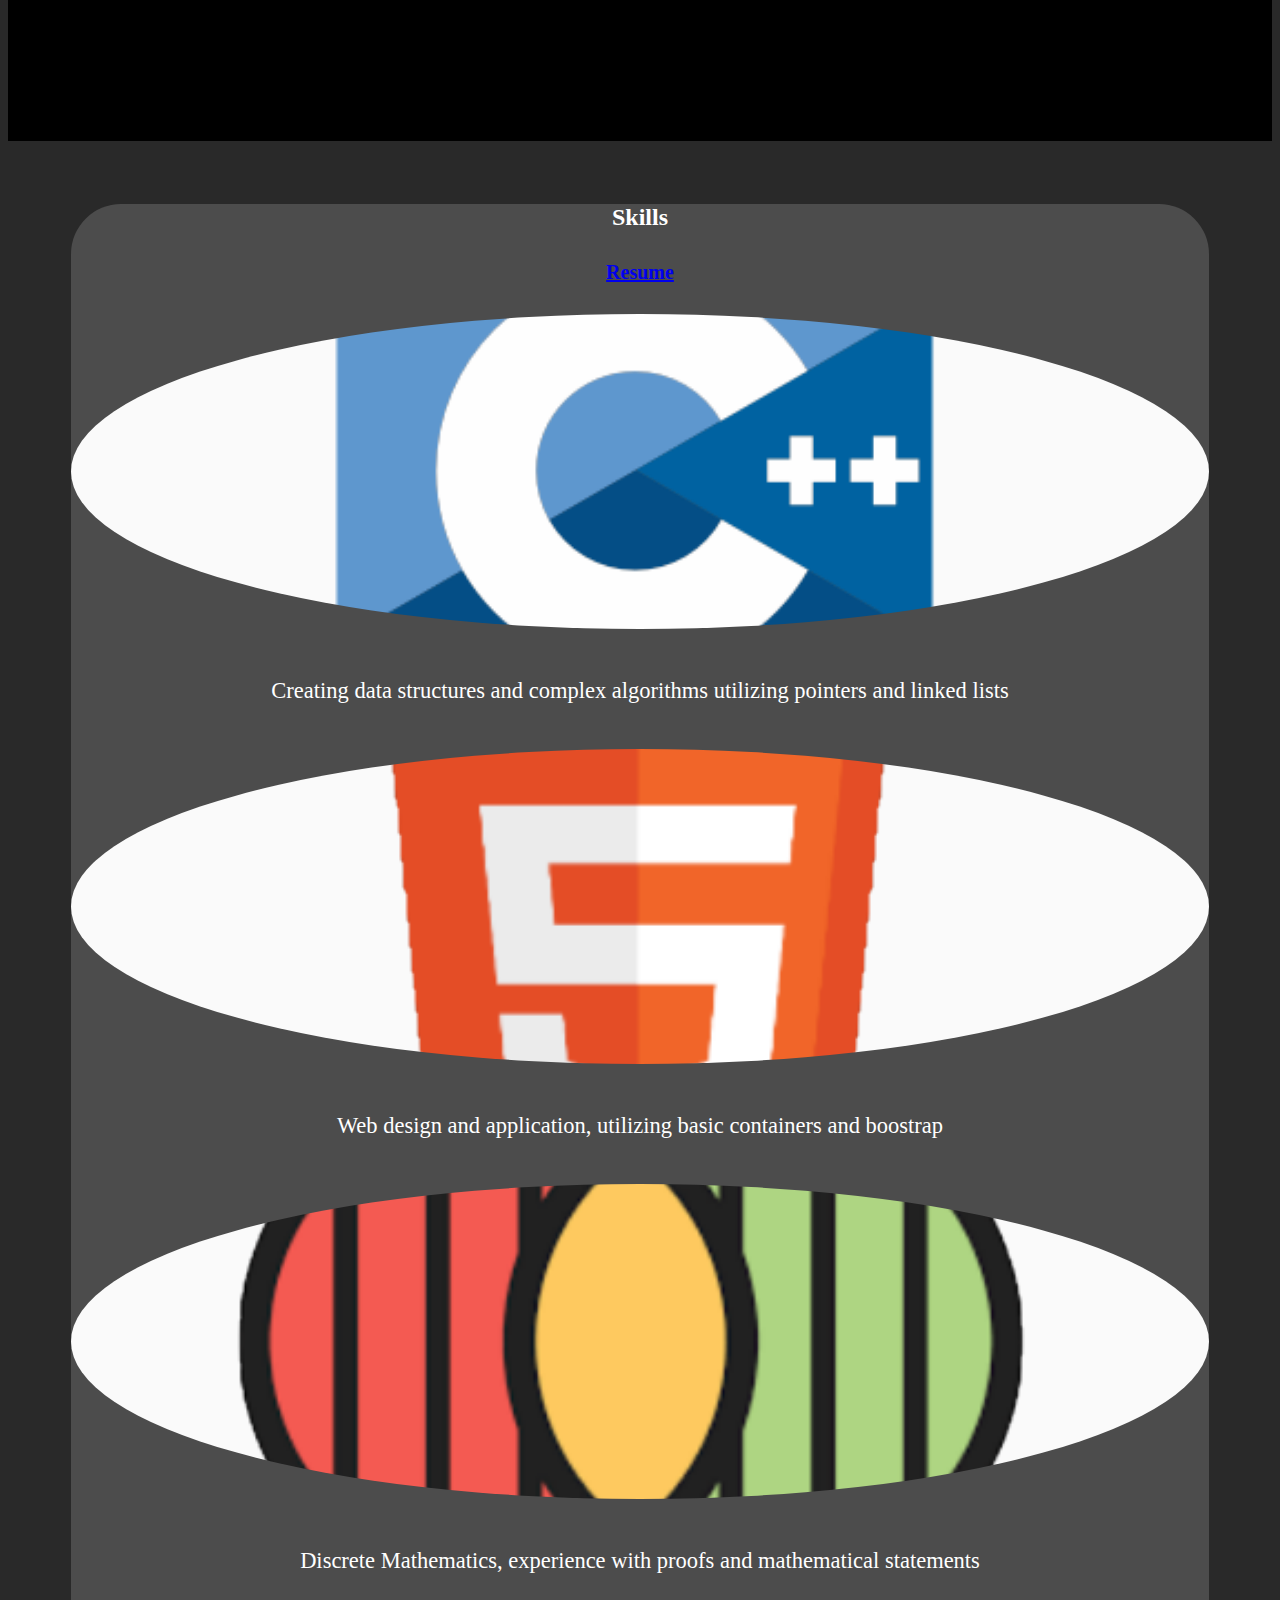
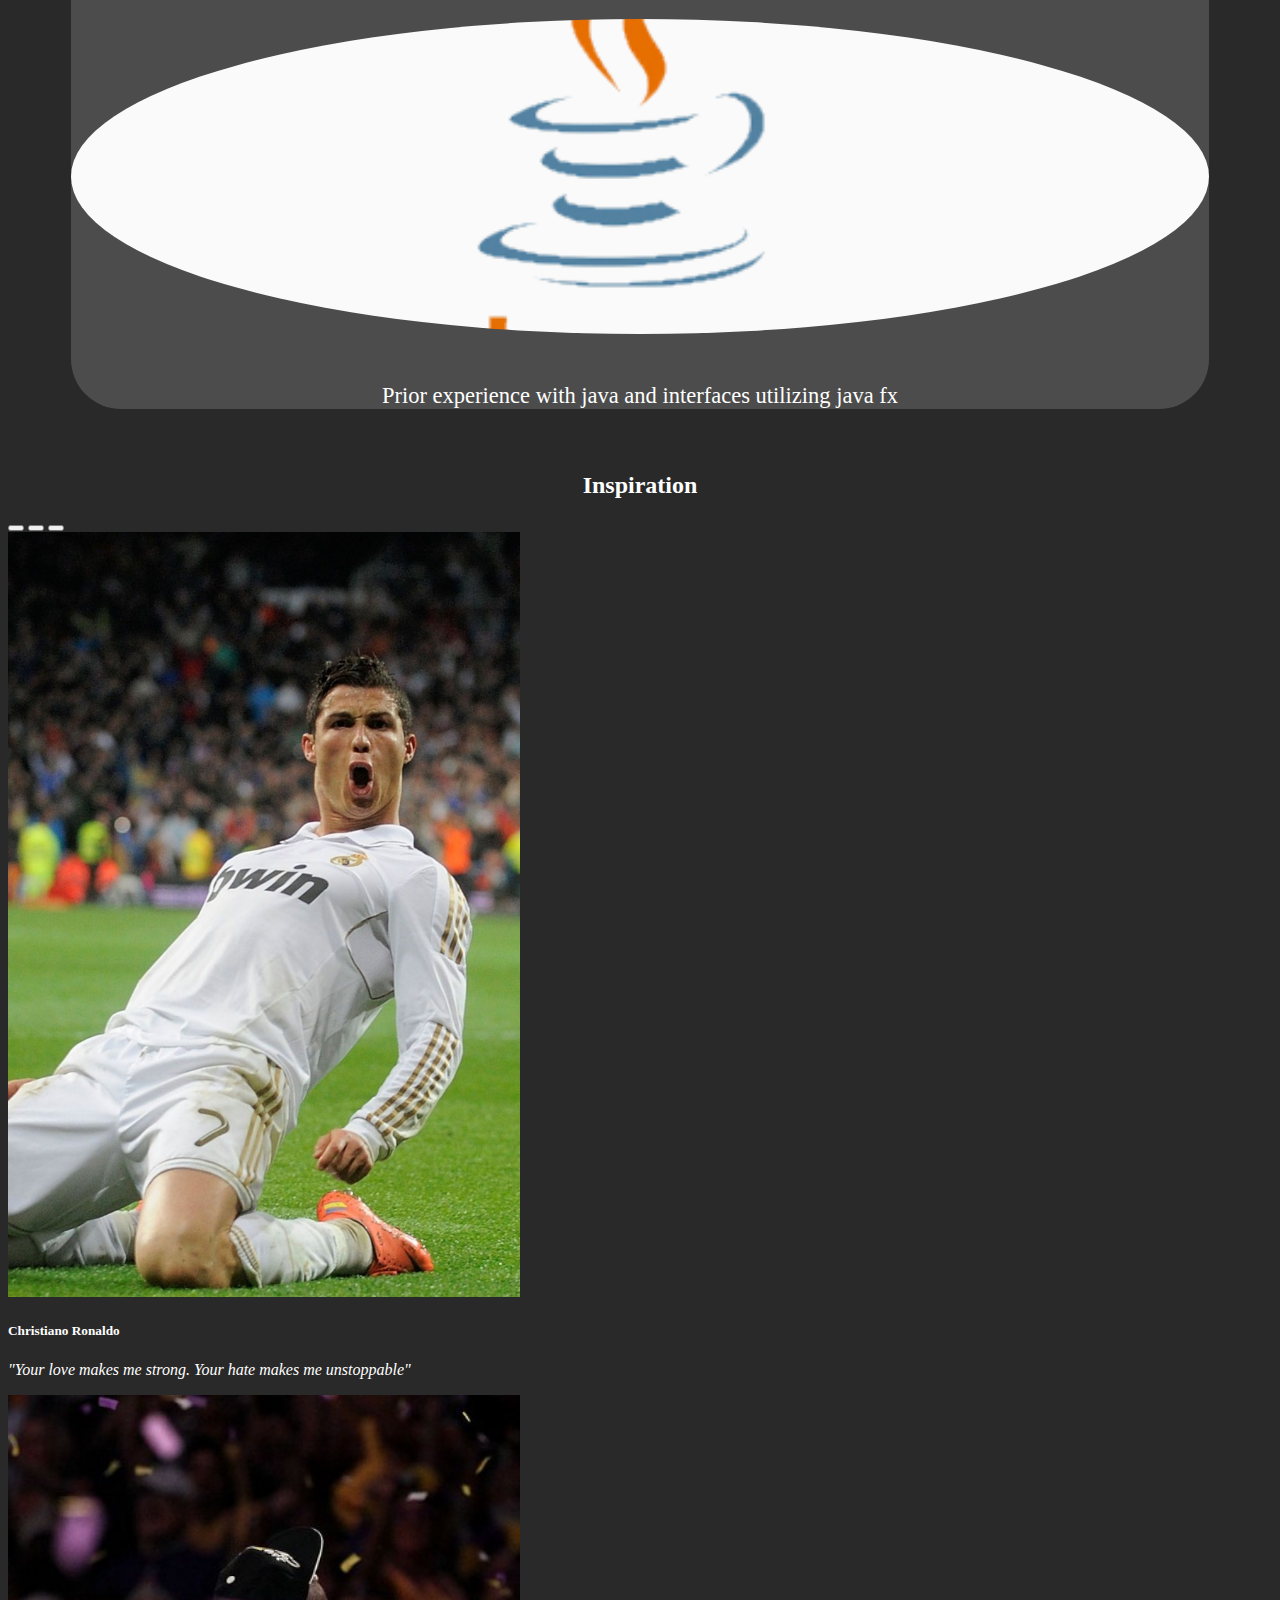
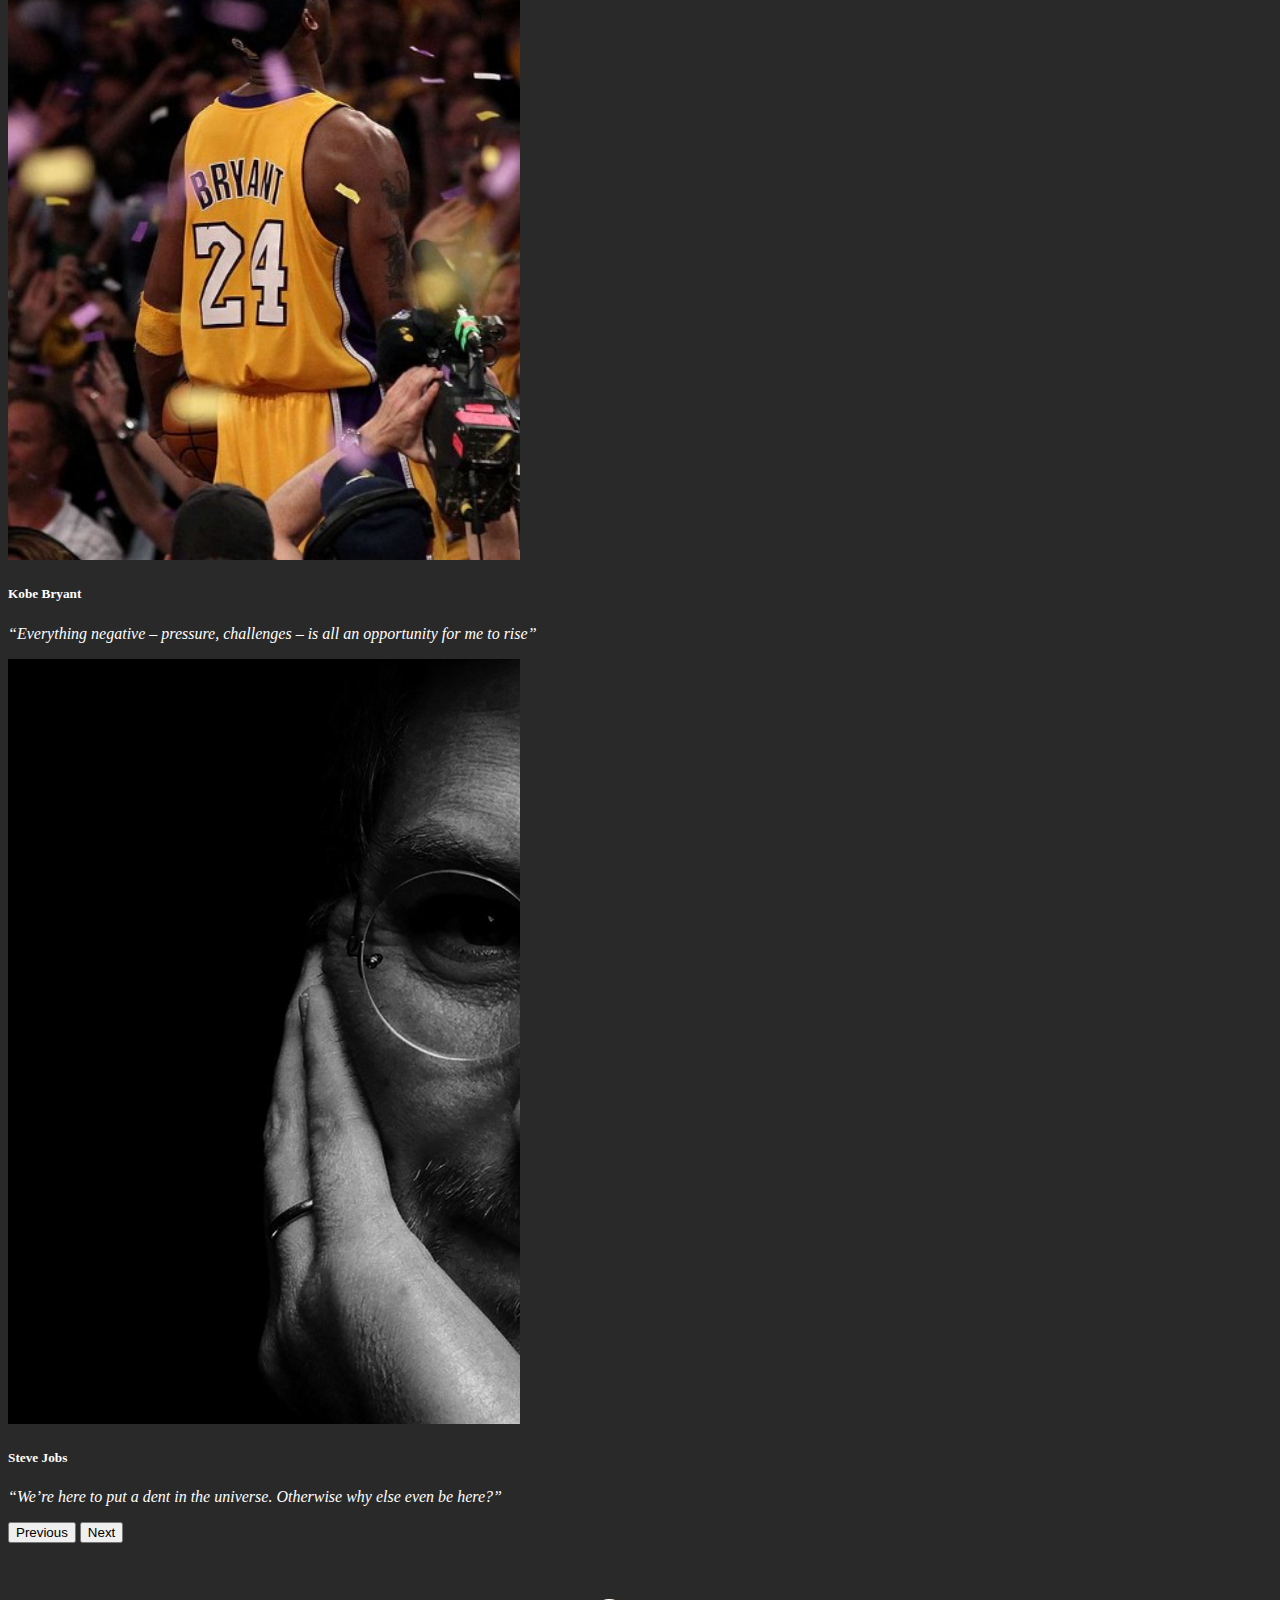
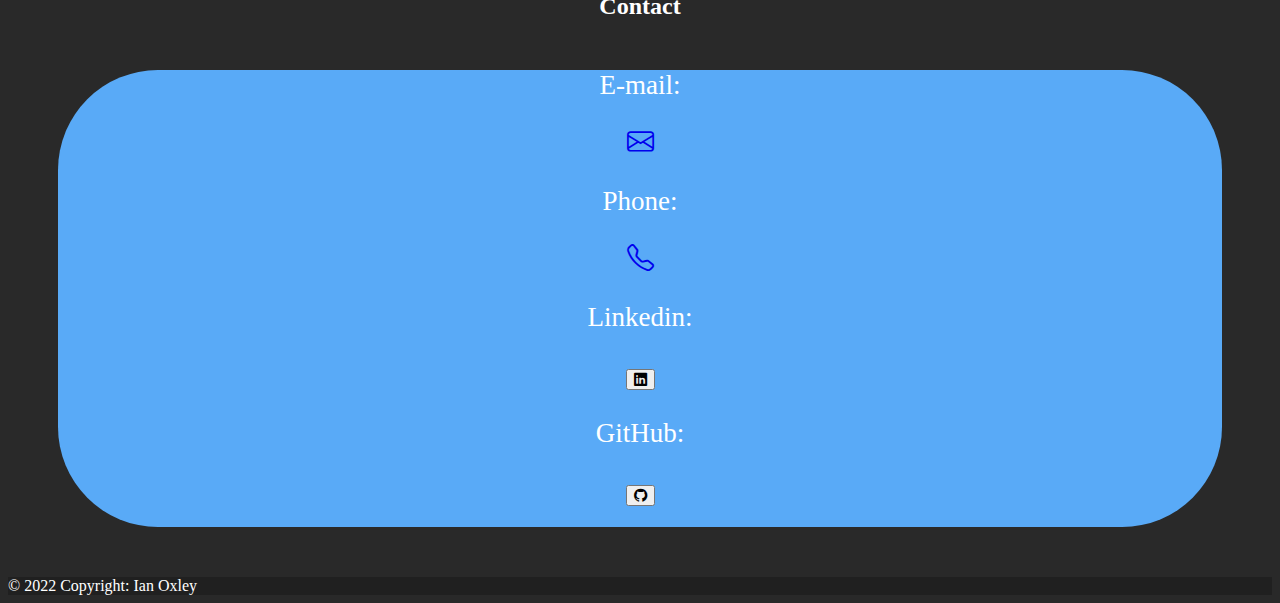
==== commit ec87e7bf: "updates to bio page" ====
--- a/Bio Page/index.html
+++ b/Bio Page/index.html
@@ -36,6 +36,7 @@
         <div id = "nav-collapse" class="collapse navbar-collapse">
           <div class="navbar-nav ms-auto">
             <a href="#mission-target" class = "nav-link"> Mission</a>
+            <a href="#why-target" class = "nav-link"> Why </a>
             <a href="#skills-target" class = "nav-link"> Skills </a>
             <a href="#inspiration-target" class = "nav-link"> Inspiration </a>
             <a href="#contact-target" class = "nav-link"> Contact </a>
@@ -55,20 +56,39 @@
 	</div>
   
 	<!-- Mission/Meet-me section -->
+  <div id="mission-target"> </div>
   <div class= "mission">
-    <div id="mission-target"> </div>
     <div class= "container">
-      <h2> Mission </h2>
+      <h2> My Mission </h2>
       <div class= "row">
         <div class= "col-md-6">
           <img src="img/Mission.jpg" alt="Programming Image.">
         </div>
         <div class= "col-md-6">
-          <p> To be proud of my profession and ensure my work is outstanding</p>
-          <p> I know that I produce my best work when it is made from passion. I aspire to look forawrd 
-            to walking into my job and making my contribution to its project. I seek opportinities 
-            which I can bring my best and be apart of something impacting the world, making my
-            mark on the world. 
+          <p> From the beginning, my mission has been to be proud of my profession and ensure my work is outstanding.
+            I have confidence, determination, and ultimately excitement to showcase my knowledge.
+            While studying with ASU, I've taken up personal projects to exercise my skills and challenge myself to learn something new. </p>
+          <p> While working, I developed a belief in perfection. I create thinking about the user, how I can make their experience easy, appealing, and with 100% accuracy.
+            I seek opportinities which I can bring my best and be apart of something impacting everyday lives. </p>
+        </div>
+      </div>
+    </div>
+  </div>
+
+  <!-- Why Computer Science section-->
+  <div id="why-target"> </div>
+  <div class="why">
+    <div class="matrix-area">
+      <canvas id="Matrix"></canvas>
+      <script src="./index.js"></script>
+      <div class= "container">
+        <div class="why-text">
+          <h3> Why Computer Science?</h3>
+          <p>
+            Lorem ipsum, dolor sit amet consectetur adipisicing elit. Eius veritatis in labore id vero, voluptates reprehenderit, delectus, ipsum nulla quae perferendis libero incidunt aperiam nesciunt impedit. Doloremque nihil exercitationem quam.
+            Lorem ipsum, dolor sit amet consectetur adipisicing elit. Asperiores commodi cupiditate, nobis rem veritatis, doloremque cum reiciendis cumque consectetur nulla temporibus. Provident, placeat? Optio delectus expedita exercitationem ipsam suscipit debitis!
+            Lorem ipsum dolor sit amet, consectetur adipisicing elit. Velit minima, adipisci omnis similique necessitatibus ullam! Iste reiciendis, ratione dicta est praesentium tempora eveniet dolor id laboriosam accusantium expedita, placeat voluptas.
+            Lorem ipsum dolor sit amet consectetur adipisicing elit. Rem accusantium labore ratione, blanditiis incidunt id veniam repellendus nihil placeat, quibusdam eveniet, asperiores vel deserunt dicta temporibus eligendi culpa doloribus eius?
           </p>
         </div>
       </div>
@@ -77,8 +97,8 @@
 
   <!-- Skills section -->
   <!-- **NOTE**: I wasn't able to get the images perfect for all the different interfaces -->
+  <div id="skills-target"> </div>
   <div class="skills">
-    <div id="skills-target"> </div>
     <!--Header -->
     <div class= "container">
       <h2>Skills</h2>
@@ -114,8 +134,8 @@
 
   <!--Below is all the necessary information regarding the inspiration section-->
   <!-- NOTE: THIS IS A ROUGH SKETCH OF WHAT I WANT IT TO LOOK LIKE. I intend to improve this later -->
+  <div id="inspiration-target"></div>
   <div class="inspiration">
-    <div id="inspiration-target"></div>
         <div class="container">
           <h2>Inspiration</h2>
           <!--Carousel content below -->
@@ -163,8 +183,8 @@
   </section>
 
   <!-- Contact Section -->
+  <div id="contact-target"> </div>
   <div class="contact">
-    <div id="contact-target"> </div>
     <!--Header -->
     <div class= "container">
       <h2>Contact</h2>
@@ -172,25 +192,25 @@
       <div class= "icons">
         <div class= "row">
           <div class="col-md-6 col-xl-3">
-            <p>E-mail: </p>
+            <p>E-mail:</p>
             <a href="mailto:ioxley@asu.edu" type="button" class="btn btn-light btn-lg">
               <i class="bi bi-envelope"></i>
             </a>
           </div>
           <div class="col-md-6 col-xl-3">
-            <p>Phone: </p>
+            <p>Phone:</p>
             <a href="tel:+1480-352-4731" type="button" class="btn btn-light btn-lg">
               <i class="bi bi-telephone"></i>
             </a>
           </div>
           <div class="col-md-6 col-xl-3">
-            <p>Linkedin</p>
+            <p>Linkedin:</p>
             <button type="button" class="btn btn-light btn-lg" onclick="window.location.href='https://www.linkedin.com/in/ian-oxley-9a3bb721b/';">
               <i class="bi bi-linkedin"></i>
             </button>
           </div>
           <div class="col-md-6 col-xl-3">
-            <p>GitHub</p>
+            <p>GitHub:</p>
             <button type="button" class="btn btn-light btn-lg" onclick="window.location.href='https://github.com/IOxley02/';">
               <i class="bi bi-github"></i>
             </button>
@@ -200,7 +220,7 @@
     </div>
   </div>
 
-  <footer class="bg-light text-center text-lg-start">
+  <footer class="bg-dark text-center text-lg-start">
   <!-- Copyright -->
   <div class="text-center p-3" style="background-color: rgba(0, 0, 0, 0.2);">
     © 2022 Copyright: Ian Oxley
--- a/Bio Page/style.css
+++ b/Bio Page/style.css
@@ -9,8 +9,8 @@
   background-repeat: no-repeat;
   background-attachment: fixed;
   font-size: 3vh;
-  width: 100vw;
-  height: 100vh;
+  width: 100%;
+  height: 100%;
   top: -30vh;
   padding: 20%;
   color: white;
@@ -19,26 +19,28 @@
 }
 /*Properties for the text in the hero image */
 .hero h3 {
-  font-size: 14vh;
+  font-size: 10vh;
 }
 
 /*Properties for the image used as the hero */
 .hero img {
-  top: -20vh;
+  top: -15vh;
   border-radius: 50%;
   border-width: 10vh;
-  border-color: purple;
   height: 25vh;
-  margin: -30vh;
+  margin-top: 10vh;
+  margin-bottom: -10vh;
   position: relative;
+  align-items: center;
 }
 
 .hero h3 {
-  padding: -20vh;
-  font-size: 
+  font-size: 10vh;
+  margin-top: -3vh;
 }
 body {
-  background-color: #fafafa;
+  background-color: #292929;
+  color: white;
 }
 
 /*Creates the header at the top of the each section */
@@ -73,9 +75,46 @@
   font-size: 20px;
   margin-top: 20px;
 }
+
+.why {
+  margin-top: 10vh;
+  position: relative;
+  width: 100%;
+  height: 130vh;
+  background: black;
+  overflow: hidden;
+}
+.why canvas {
+  height: 130vh;
+  width: 100%;
+}
+.why-text{
+  top: -95vh;
+  height: 35vh;
+  margin-bottom: -45vh;
+  position: relative;
+}
+.why h3{
+  background: black;
+  border-radius: 50%;
+  font-size: 7vh;
+  padding: 5%;
+}
+.why p {
+  background: black;
+  border-radius: 30%;
+  font-size: 13px;
+  padding-right: 10%;
+  padding-left: 10%;
+  padding-top: 5%;
+  padding-bottom: 5%;
+  border-width: 10%;
+}
+
 .skills {
-  background-color: #EAEAEA;
+  background-color: #4C4C4C;
   border-radius: 50px;
+  margin: 5%;
 }
 
 /*Skills image properties */
@@ -121,7 +160,6 @@
 /*Properties for the icons in contact */
 
 .icons {
-  font-size: 65px;
   margin: 50px;
   text-align: center;
   background-color: #59AAF7;
@@ -144,6 +182,6 @@
 
  /*text above the buttons*/
 .icons {
-  font-size: 3.5vh;
+  font-size: 3vh;
   color: white;
 }
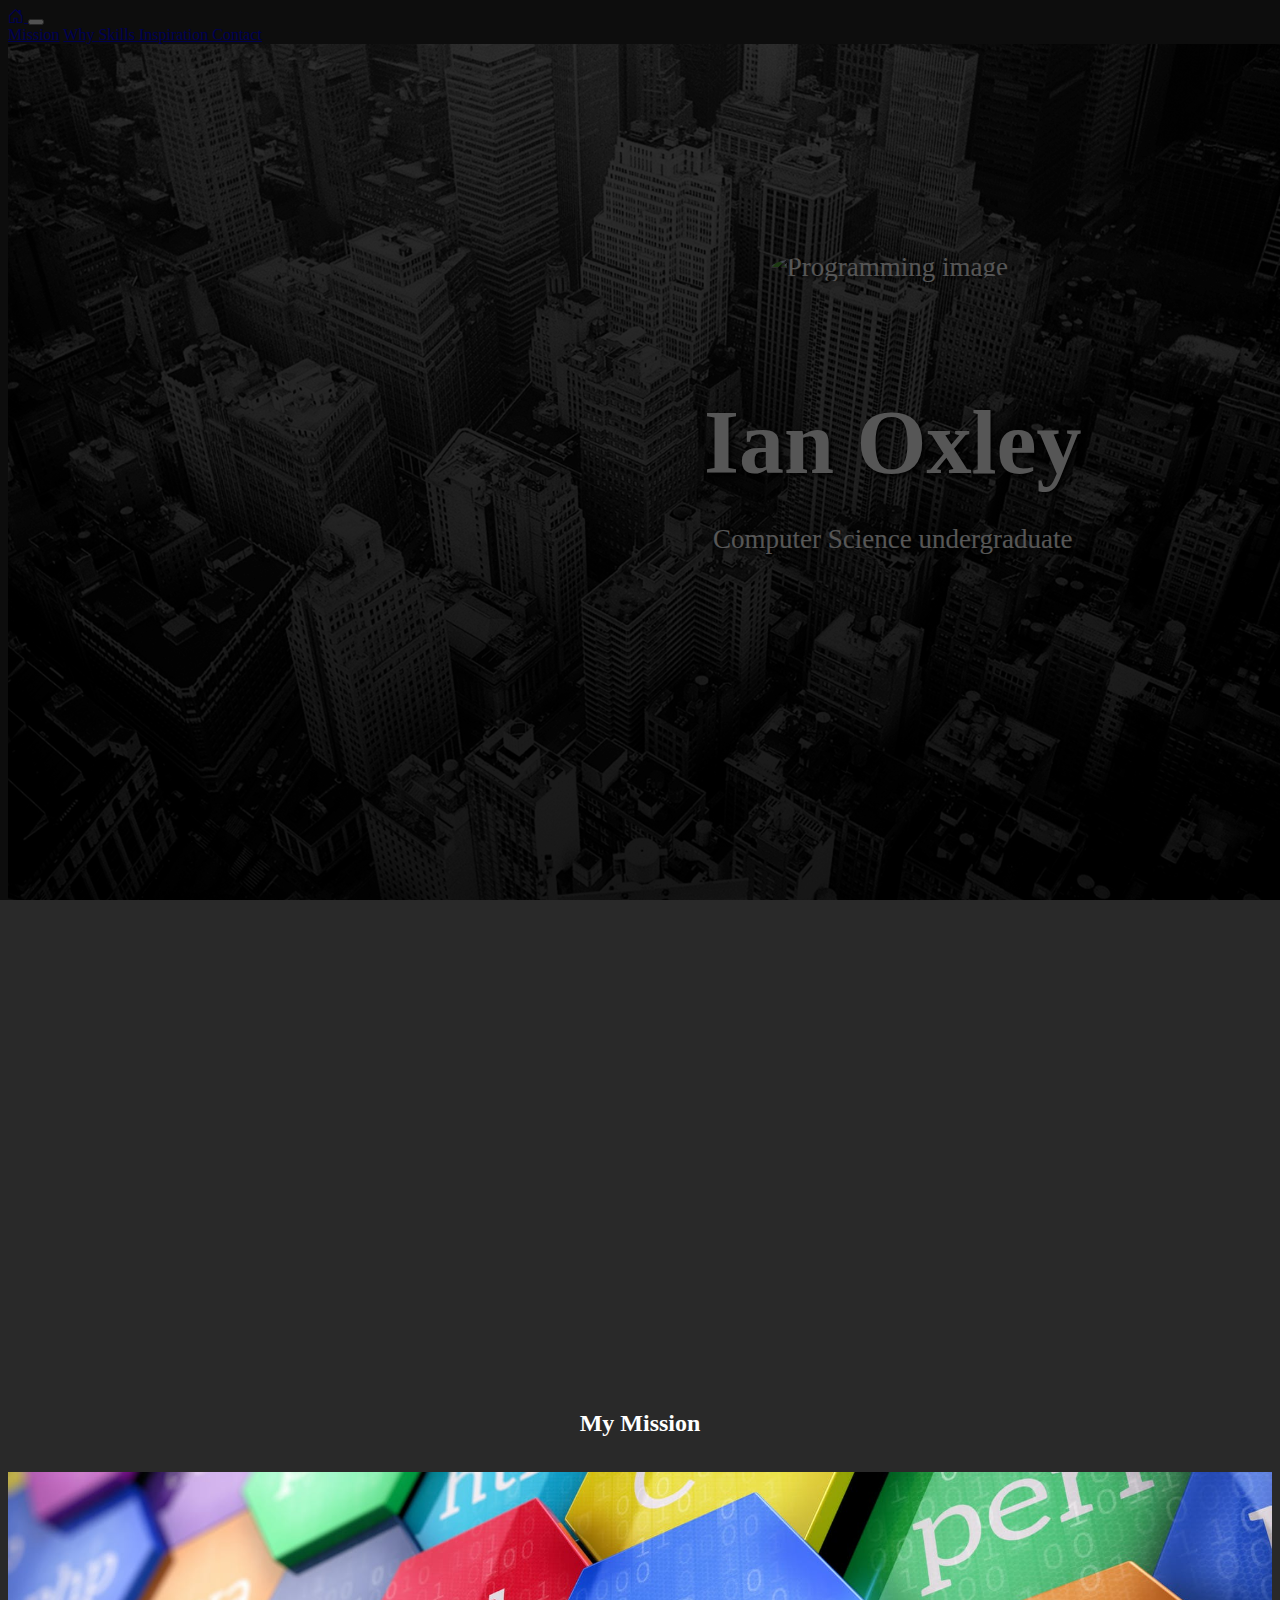
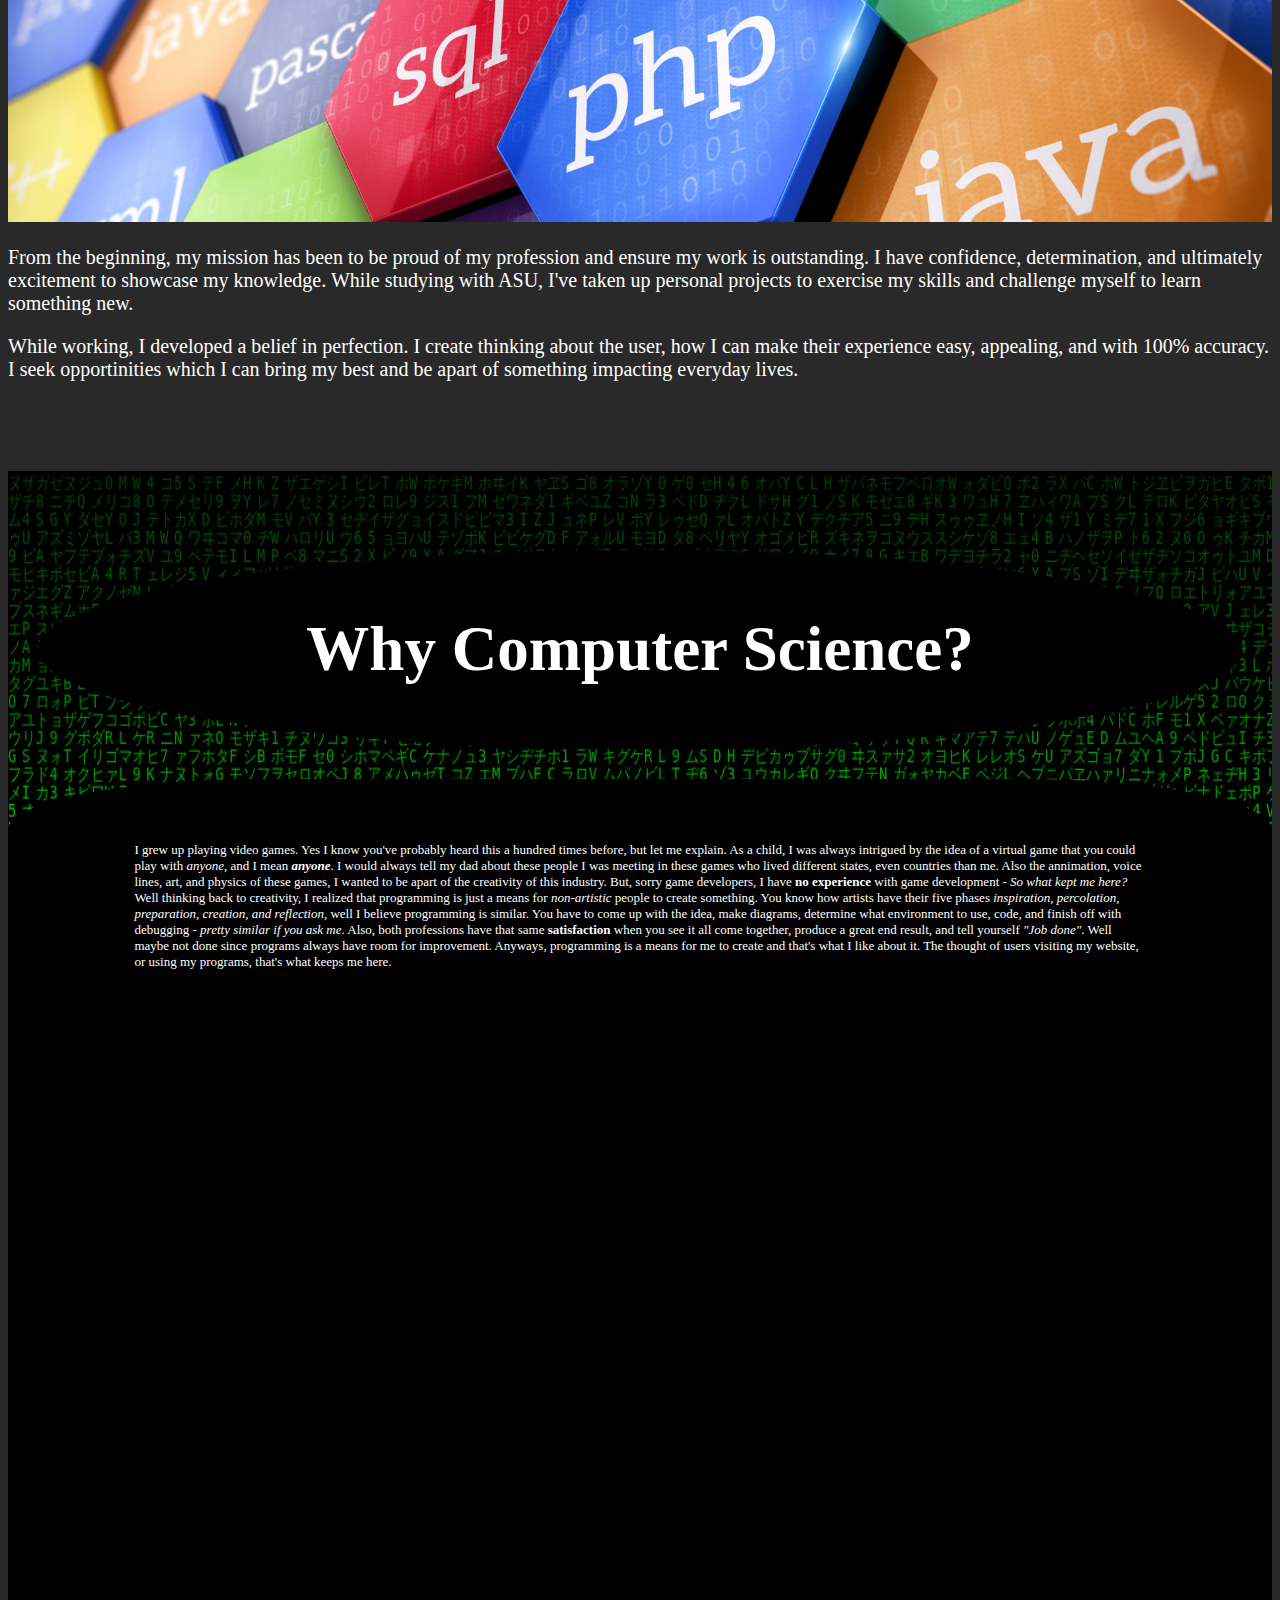
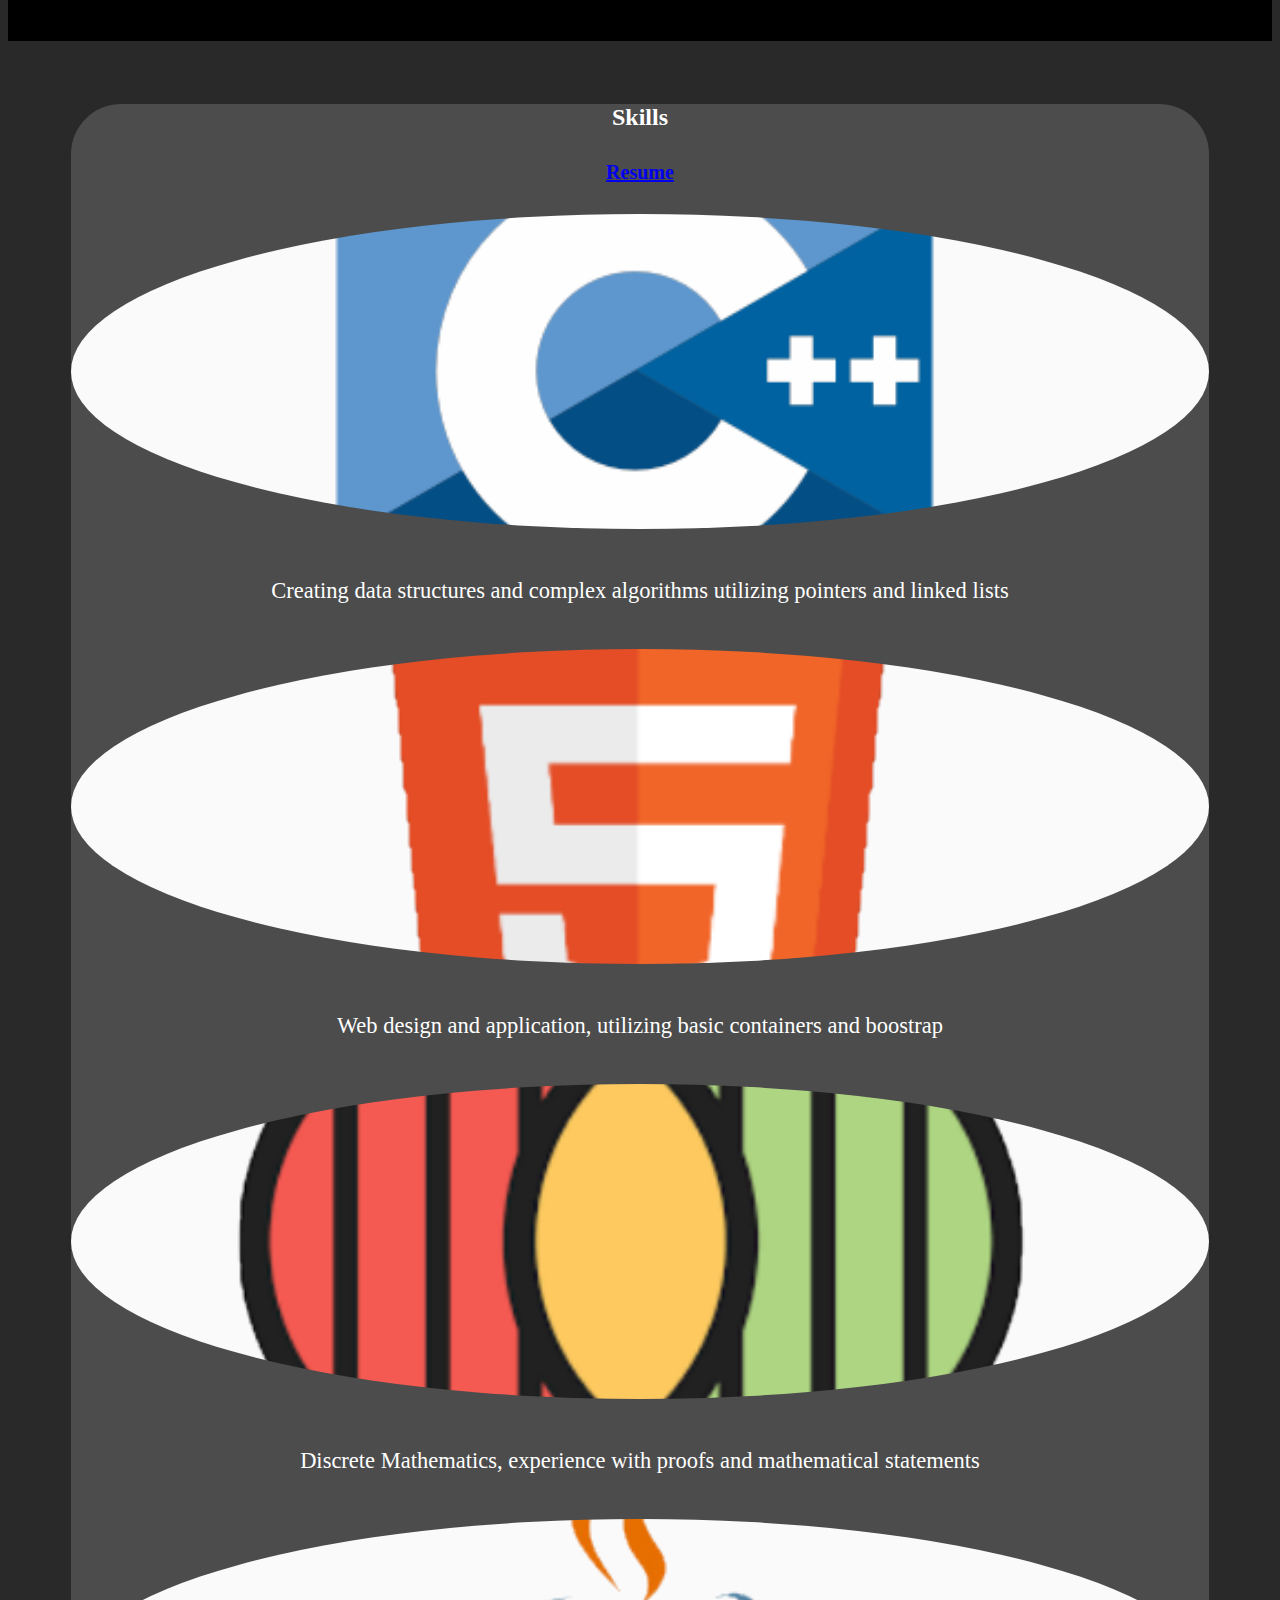
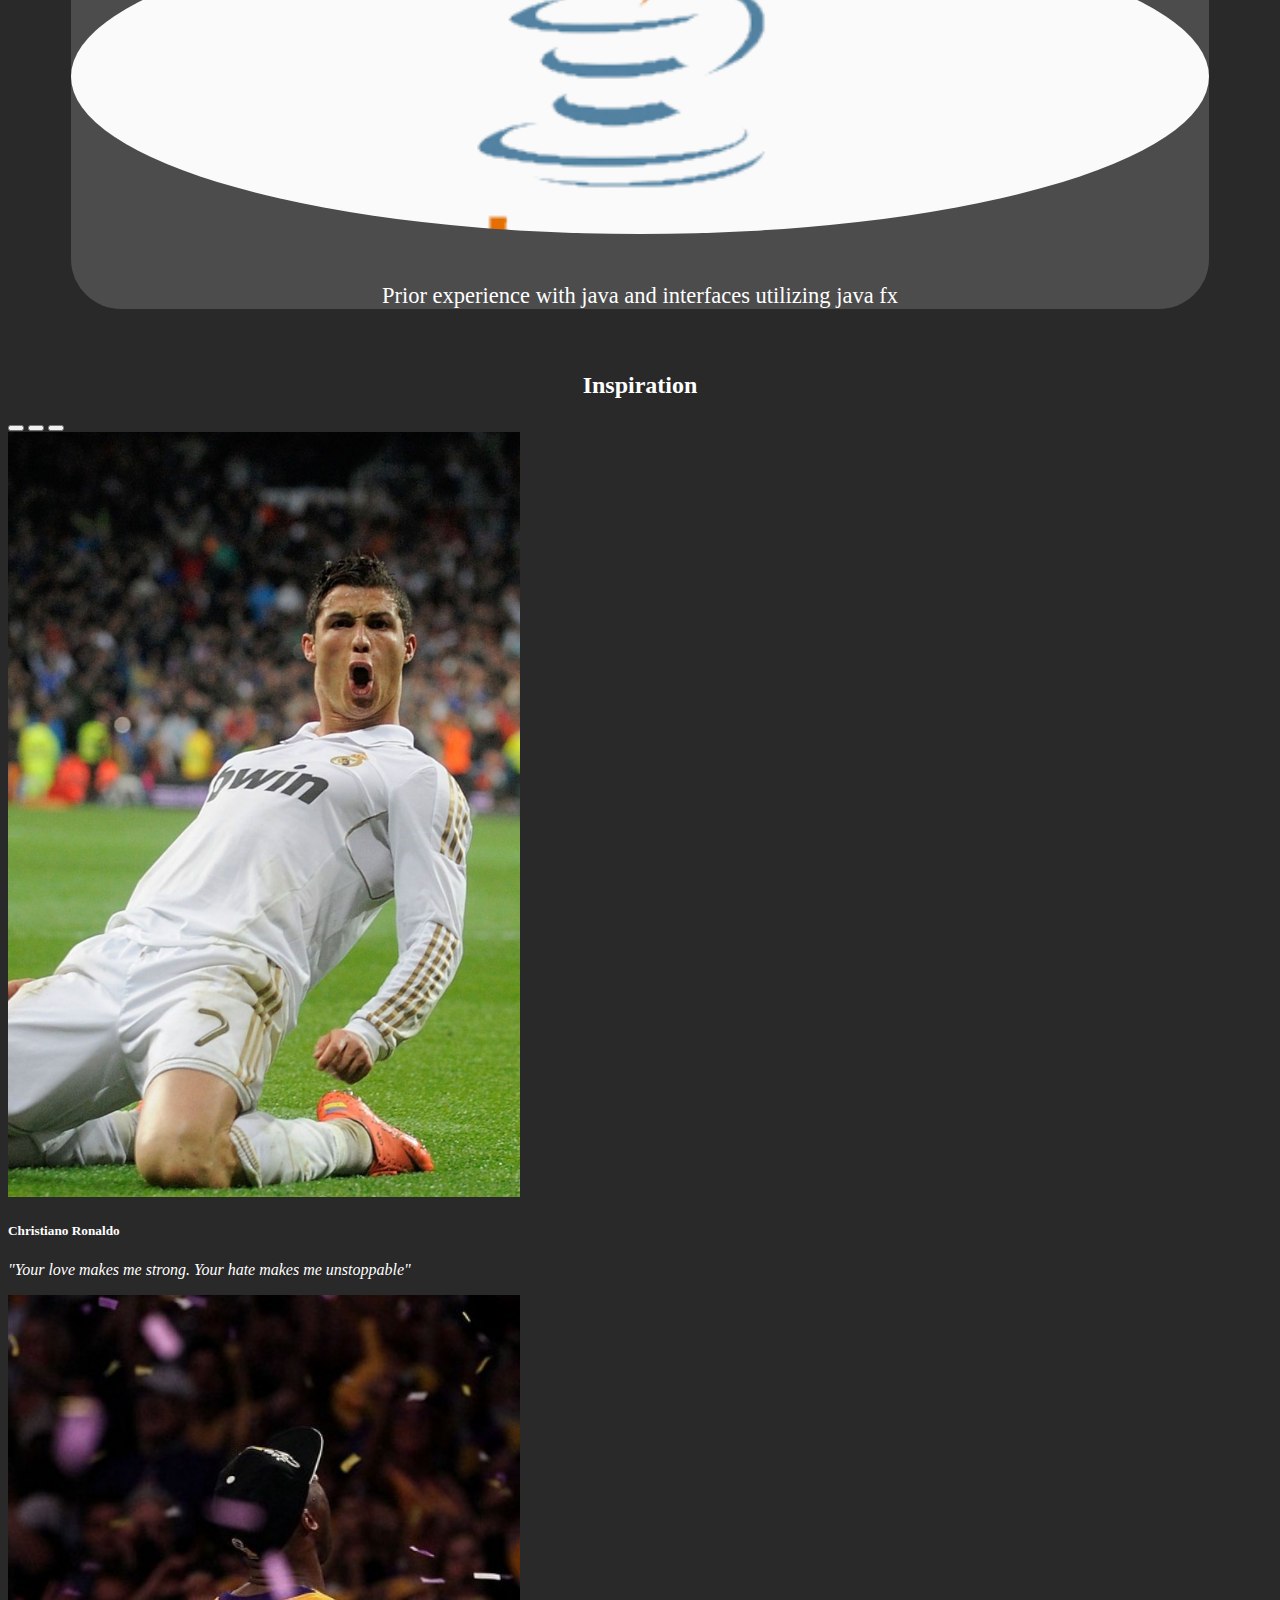
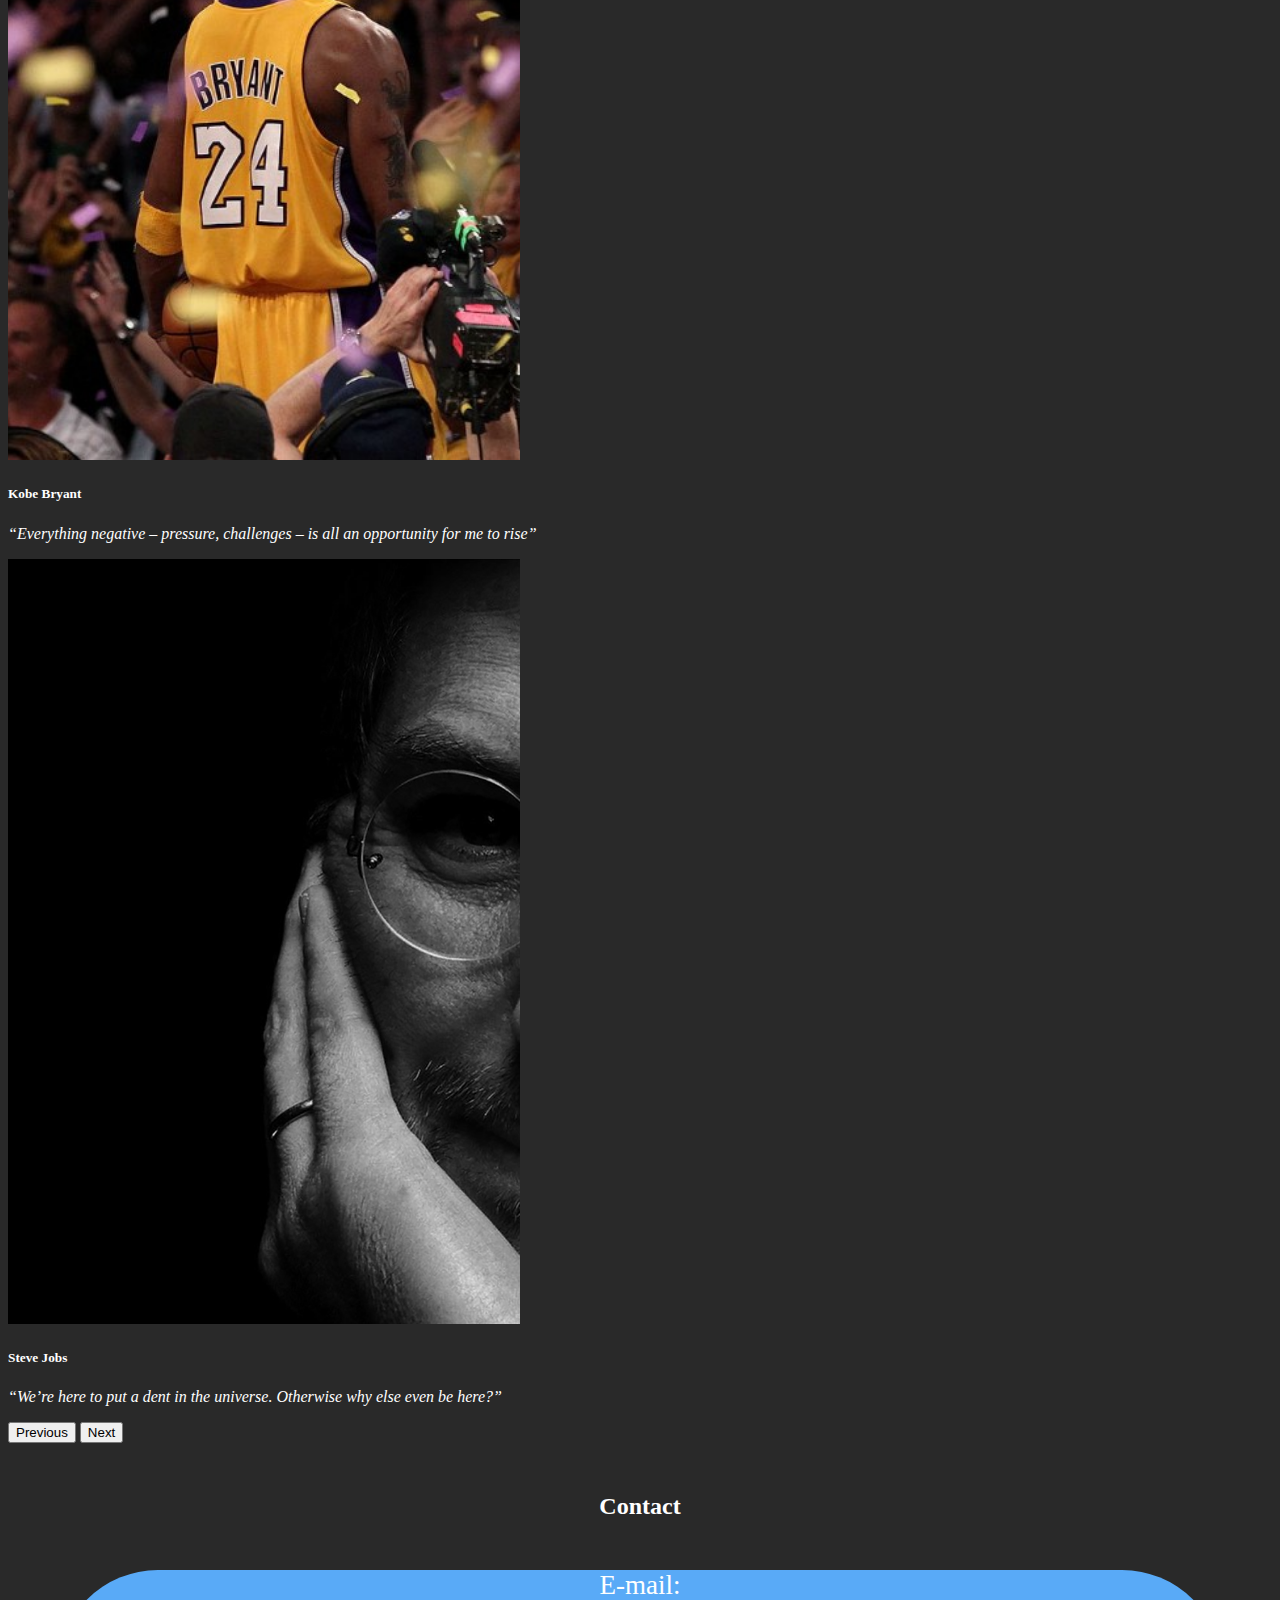
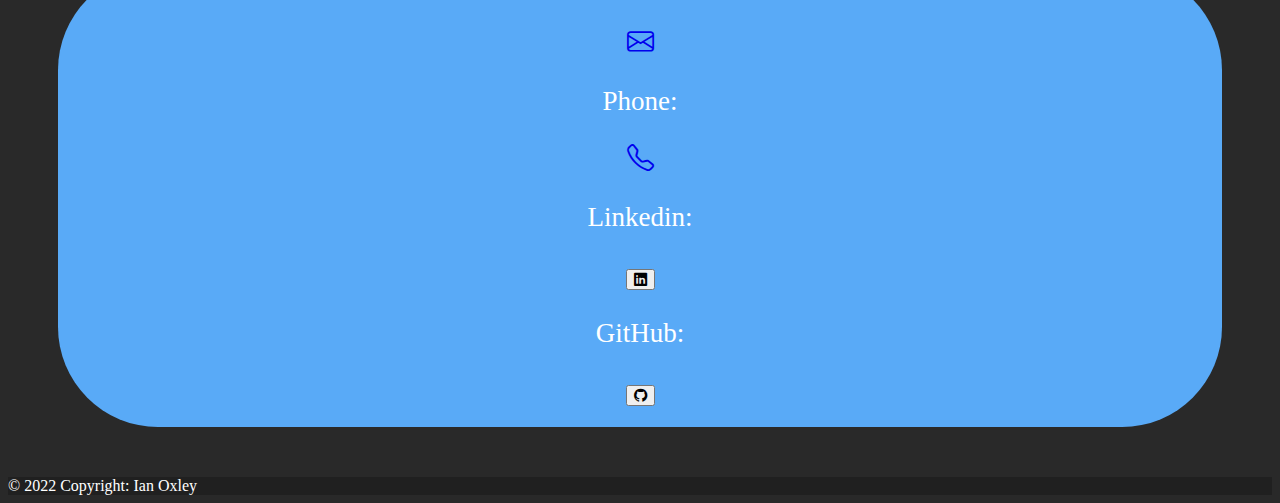
==== commit c5e98061: "Match Game added" ====
--- a/Bio Page/index.html
+++ b/Bio Page/index.html
@@ -84,12 +84,17 @@
       <div class= "container">
         <div class="why-text">
           <h3> Why Computer Science?</h3>
-          <p>
-            Lorem ipsum, dolor sit amet consectetur adipisicing elit. Eius veritatis in labore id vero, voluptates reprehenderit, delectus, ipsum nulla quae perferendis libero incidunt aperiam nesciunt impedit. Doloremque nihil exercitationem quam.
-            Lorem ipsum, dolor sit amet consectetur adipisicing elit. Asperiores commodi cupiditate, nobis rem veritatis, doloremque cum reiciendis cumque consectetur nulla temporibus. Provident, placeat? Optio delectus expedita exercitationem ipsam suscipit debitis!
-            Lorem ipsum dolor sit amet, consectetur adipisicing elit. Velit minima, adipisci omnis similique necessitatibus ullam! Iste reiciendis, ratione dicta est praesentium tempora eveniet dolor id laboriosam accusantium expedita, placeat voluptas.
-            Lorem ipsum dolor sit amet consectetur adipisicing elit. Rem accusantium labore ratione, blanditiis incidunt id veniam repellendus nihil placeat, quibusdam eveniet, asperiores vel deserunt dicta temporibus eligendi culpa doloribus eius?
-          </p>
+          <p>I grew up playing video games. Yes I know you've probably heard this a hundred times before, but let me explain.
+            As a child, I was always intrigued by the idea of a virtual game that you could play with <i>anyone</i>, and I mean <i><b>anyone</b></i>.
+            I would always tell my dad about these people I was meeting in these games who lived different states, even countries than me.
+            Also the annimation, voice lines, art, and physics of these games, I wanted to be apart of the creativity of this industry.
+            But, sorry game developers, I have <b>no experience</b> with game development - <i>So what kept me here?</i>
+            Well thinking back to creativity, I realized that programming is just a means for <i>non-artistic</i> people to create something.
+            You know how artists have their five phases <i>inspiration, percolation, preparation, creation, and reflection</i>, well I believe programming is similar.
+            You have to come up with the idea, make diagrams, determine what environment to use, code, and finish off with debugging - <i>pretty similar if you ask me</i>. 
+            Also, both professions have that same <b>satisfaction</b> when you see it all come together, produce a great end result, and tell yourself <i>"Job done"</i>. Well maybe not done since programs always have room for improvement.
+            Anyways, programming is a means for me to create and that's what I like about it. The thought of users visiting my website, or using my programs, that's what keeps me here.
+
         </div>
       </div>
     </div>
--- a/Bio Page/style.css
+++ b/Bio Page/style.css
@@ -63,7 +63,7 @@
 /*Mission image properties */
 .mission img {
   width: 100%;
-  height: 50vh;
+  height: 350px;
   margin-top: 20px;
   object-fit: cover;
   object-position: center;
@@ -89,7 +89,7 @@
   width: 100%;
 }
 .why-text{
-  top: -95vh;
+  top: -125vh;
   height: 35vh;
   margin-bottom: -45vh;
   position: relative;
@@ -102,13 +102,12 @@
 }
 .why p {
   background: black;
-  border-radius: 30%;
+  border-radius: 20%;
   font-size: 13px;
   padding-right: 10%;
   padding-left: 10%;
   padding-top: 5%;
   padding-bottom: 5%;
-  border-width: 10%;
 }
 
 .skills {
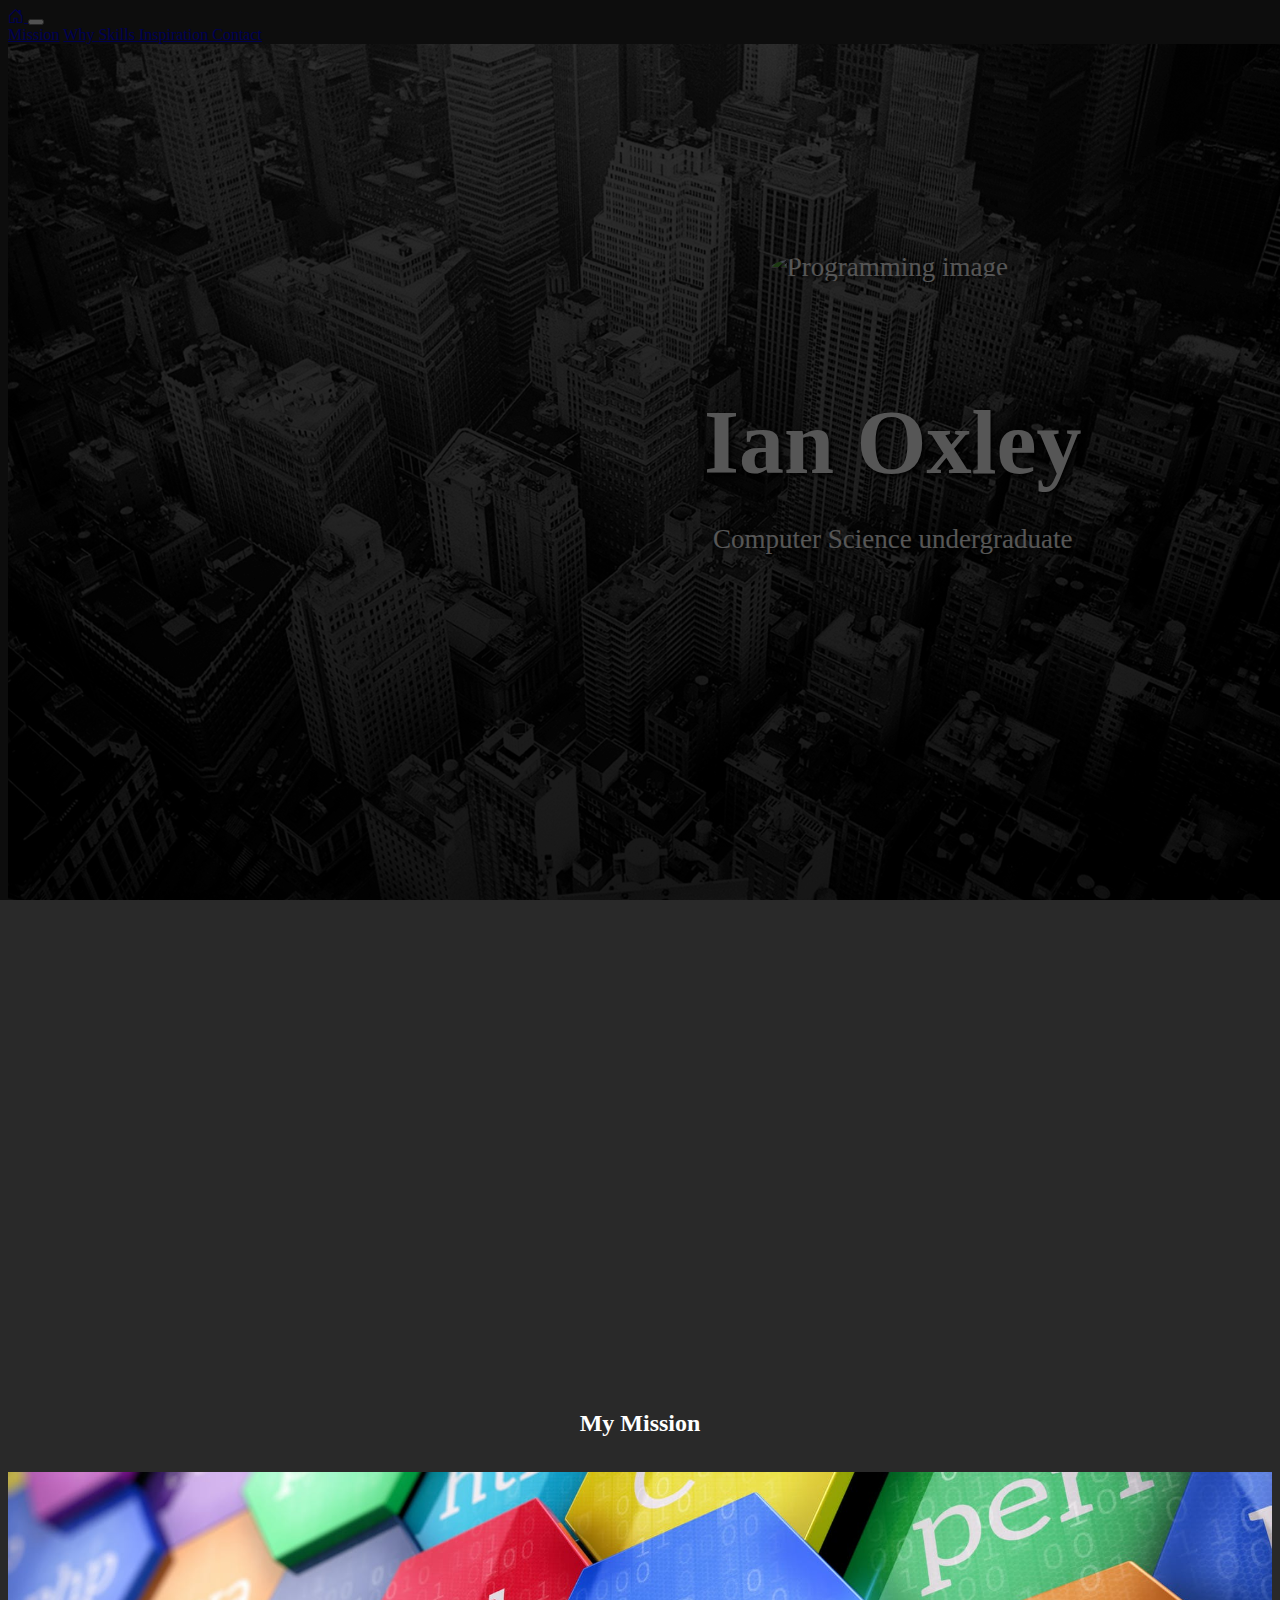
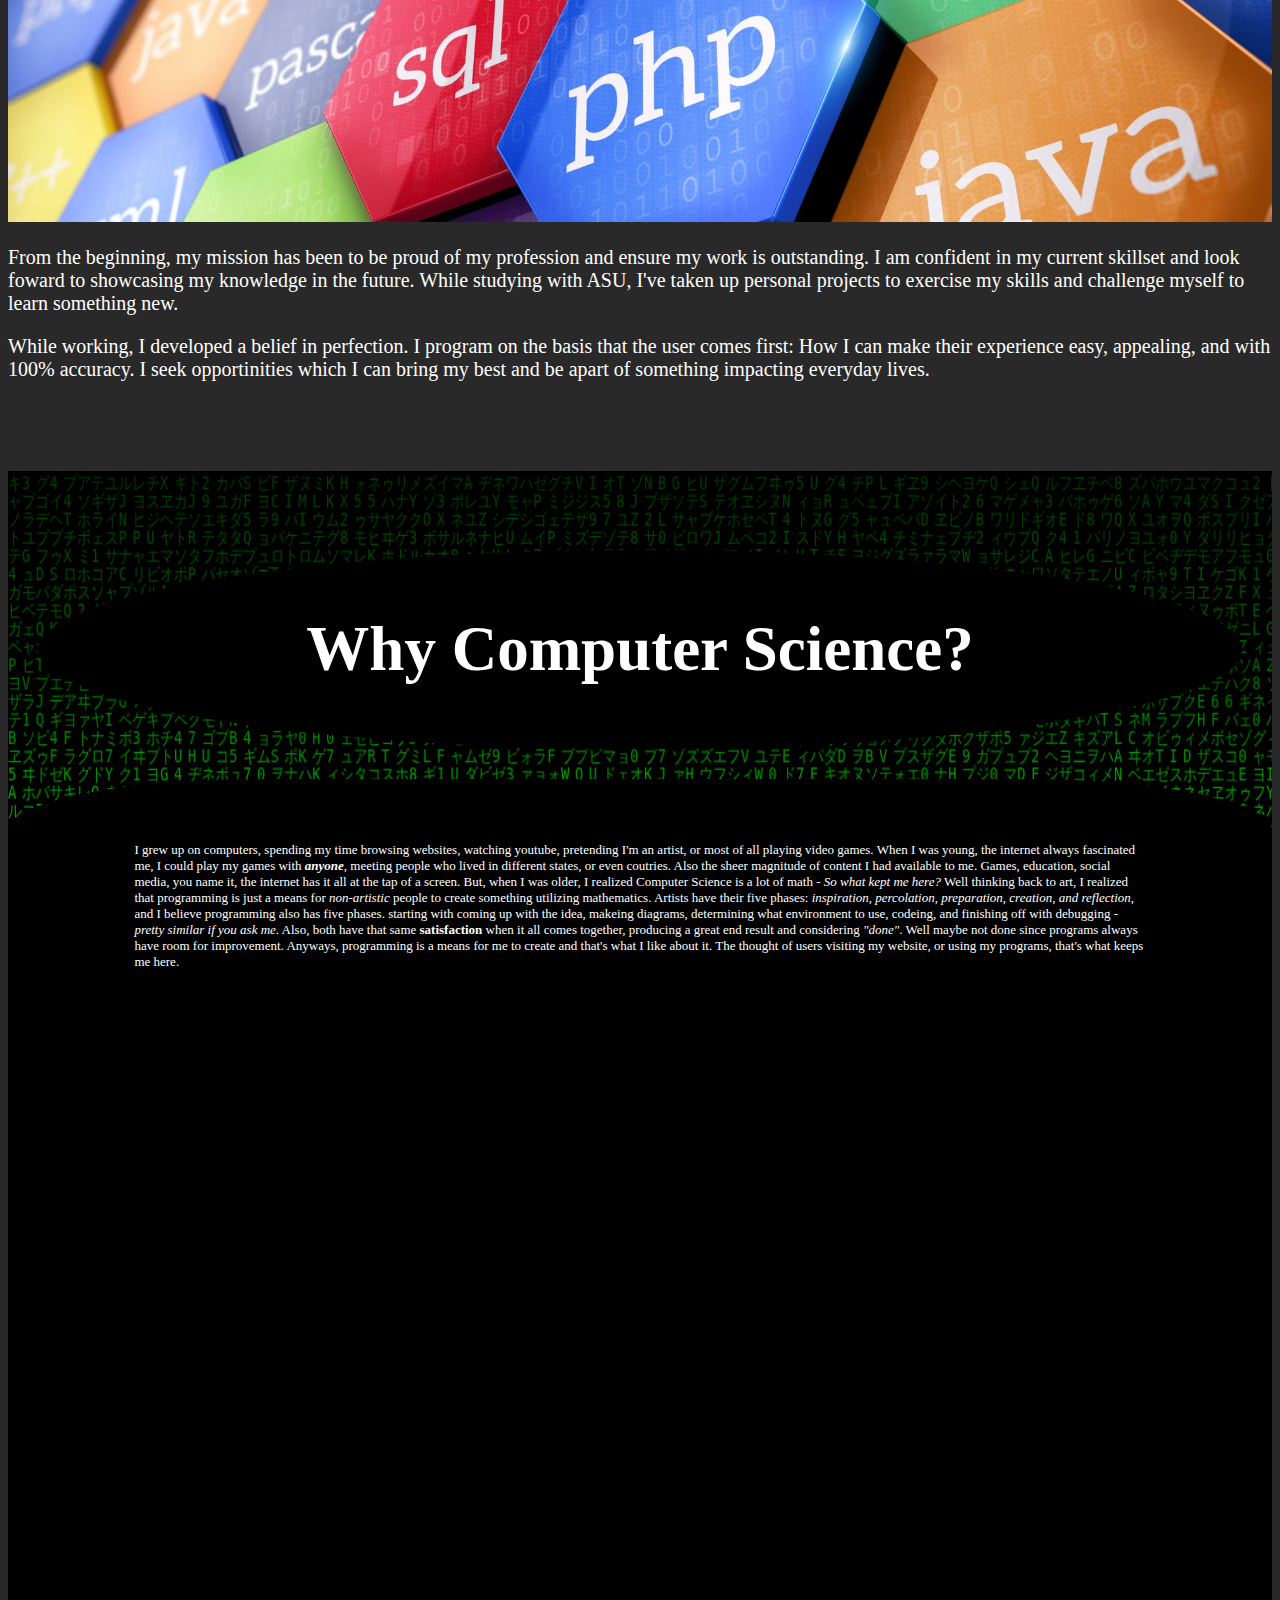
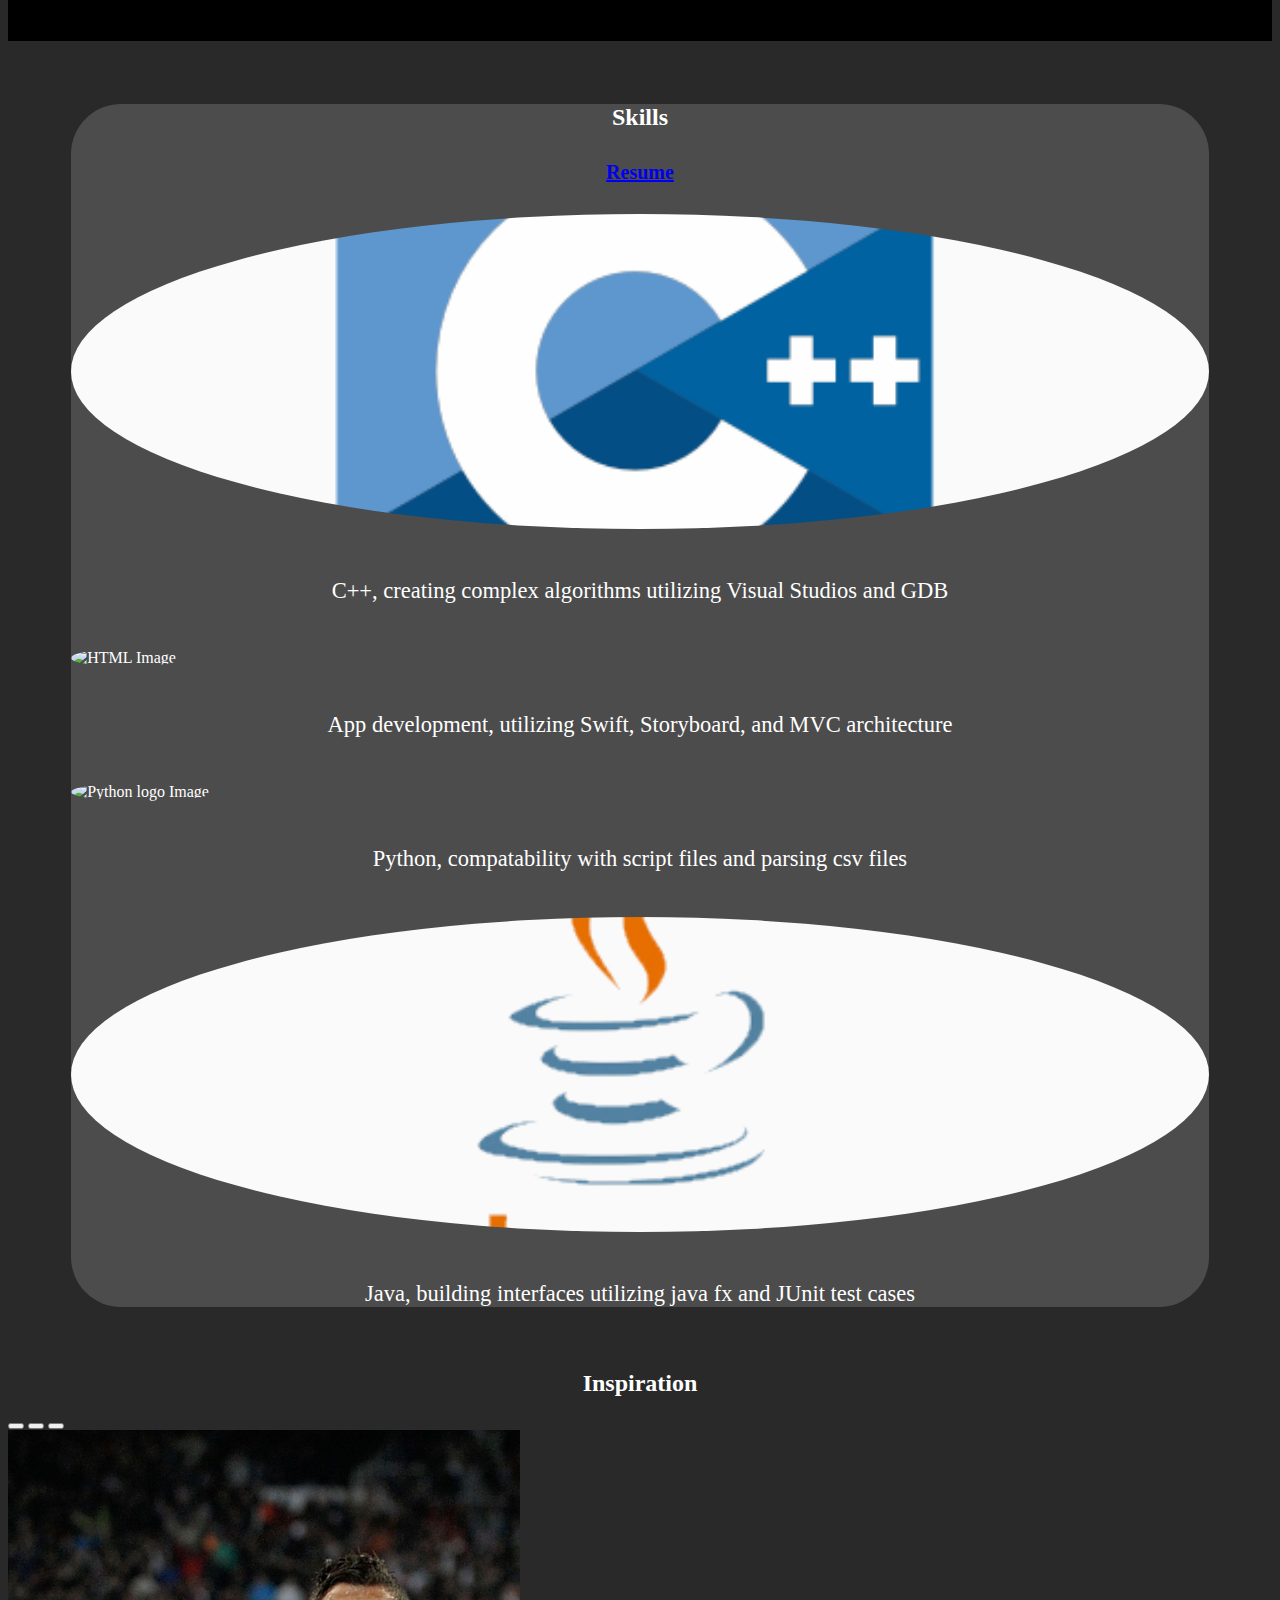
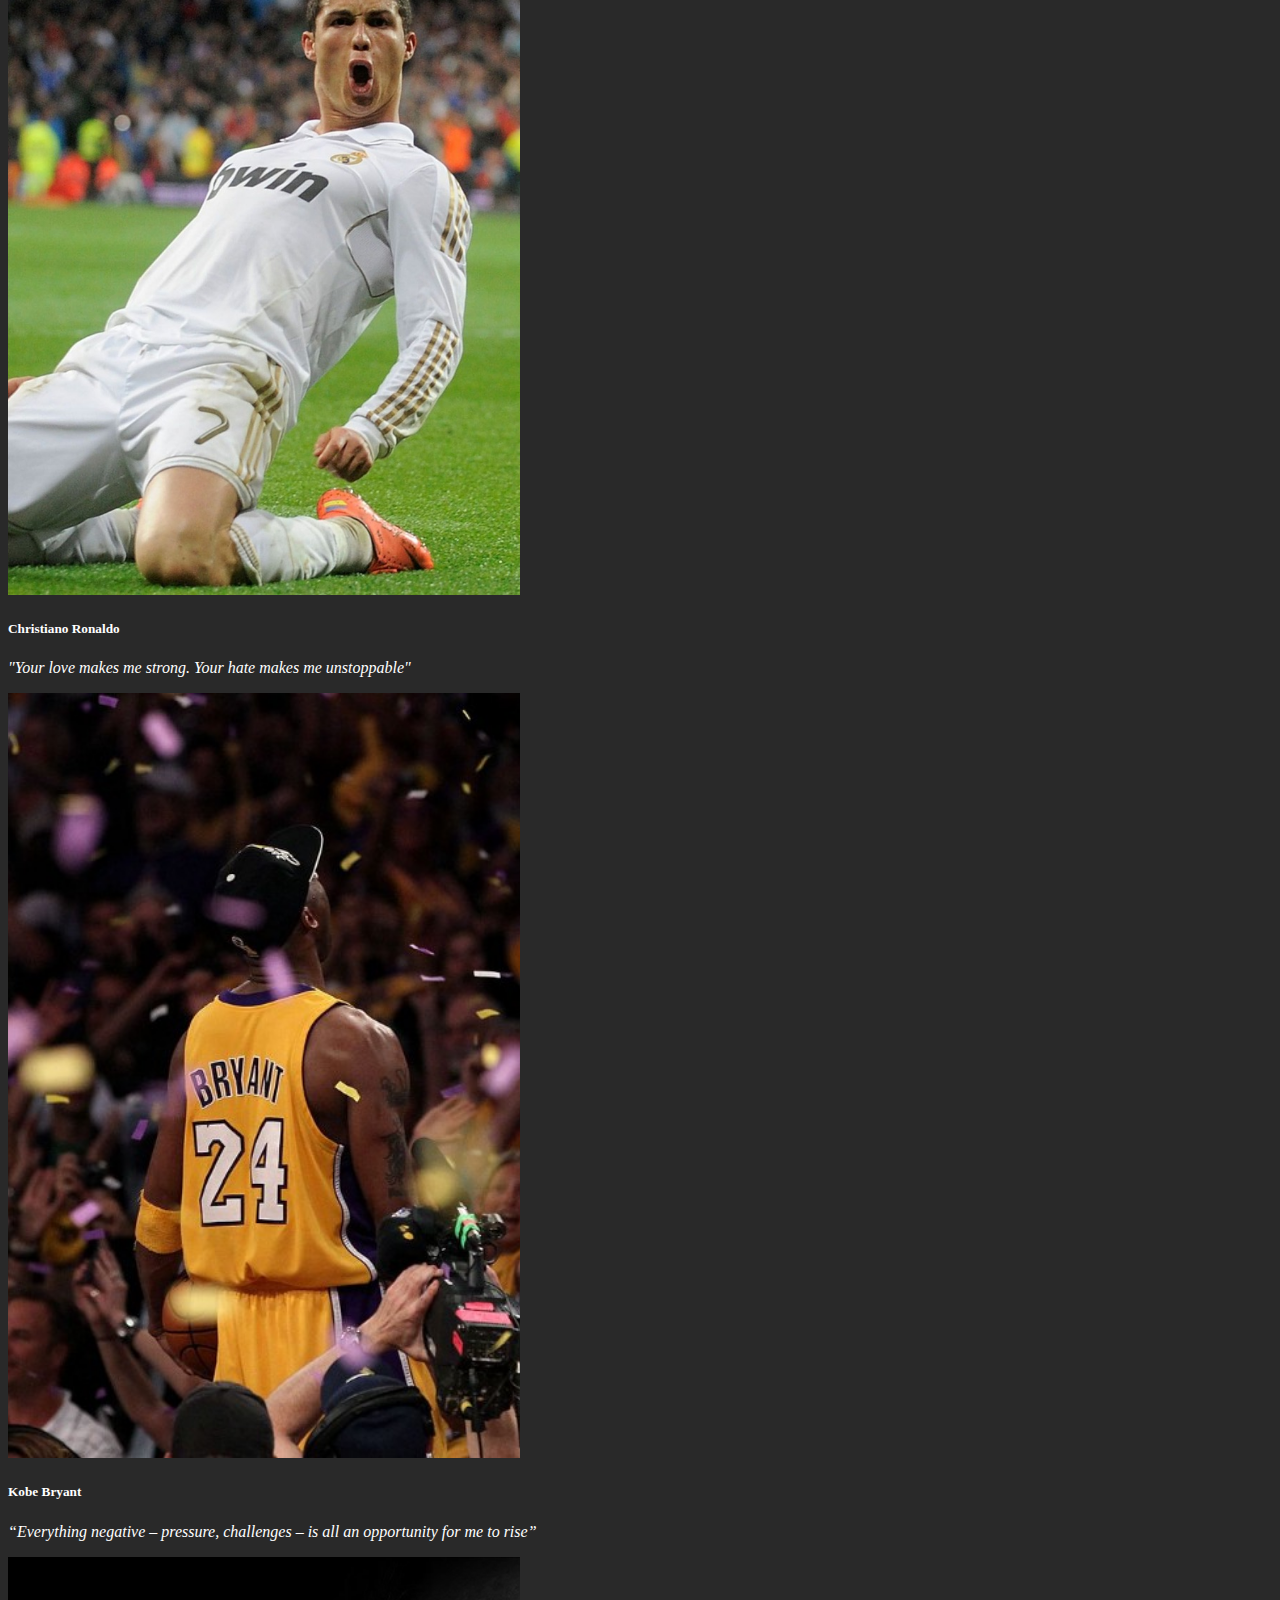
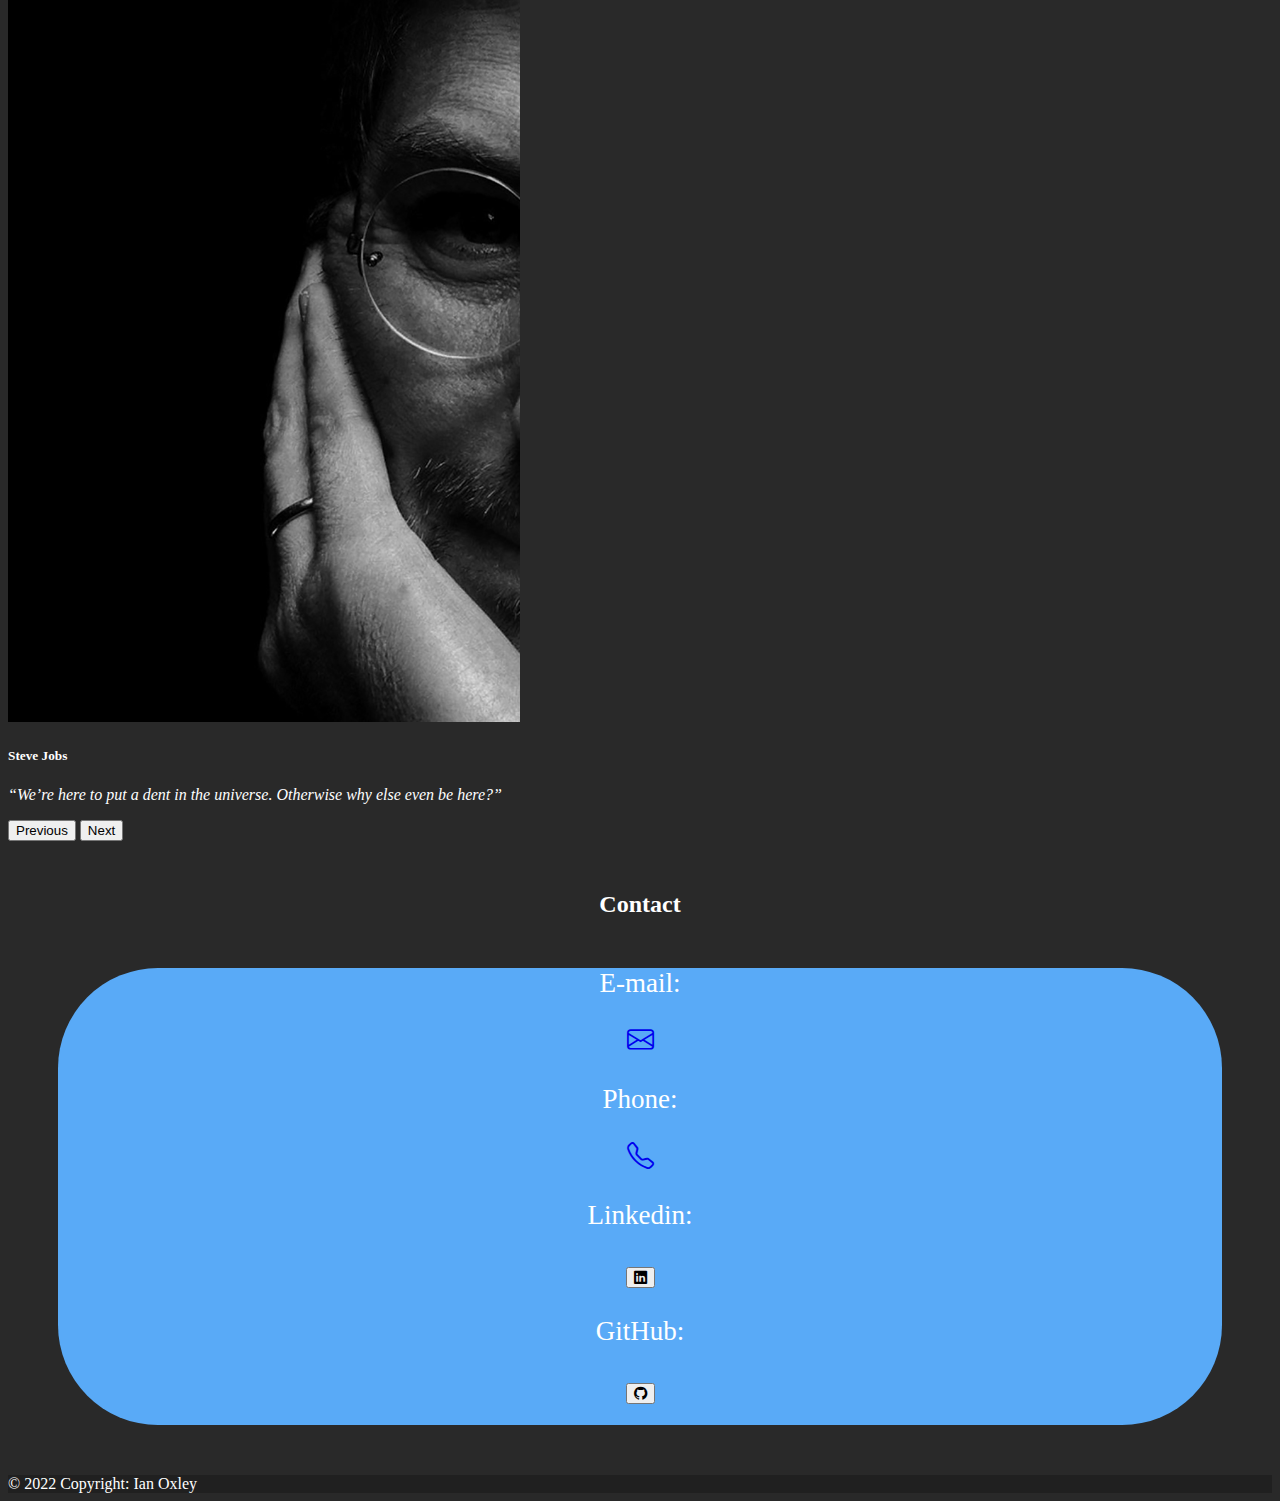
==== commit 97e13a77: "updates" ====
--- a/Bio Page/index.html
+++ b/Bio Page/index.html
@@ -18,8 +18,7 @@
   data-bs-target=".navbar"
   data-bs-offset= "100">
 
-  <!-- TODO: Paste Navbar code and customize links --> 
-  <!--Below is all the necessary information regarding the navbar-->
+  <!--Navbar-->
    <nav class="navbar navbar-expand-md fixed-top navbar-dark bg-dark">
       <div class= "container">
         <!--Creates the home icon in the top left corner -->
@@ -45,7 +44,7 @@
       </div>
     </nav>
 
-  <!--Below is all the necessary information regarding the hero section-->
+  <!--Hero-->
 	<div class="hero">
     <div id= "home"></div>
     <header id= "hero">
@@ -55,7 +54,7 @@
     </header>
 	</div>
   
-	<!-- Mission/Meet-me section -->
+	<!--Mission/Meet-me-->
   <div id="mission-target"> </div>
   <div class= "mission">
     <div class= "container">
@@ -66,33 +65,33 @@
         </div>
         <div class= "col-md-6">
           <p> From the beginning, my mission has been to be proud of my profession and ensure my work is outstanding.
-            I have confidence, determination, and ultimately excitement to showcase my knowledge.
+            I am confident in my current skillset and look foward to showcasing my knowledge in the future.
             While studying with ASU, I've taken up personal projects to exercise my skills and challenge myself to learn something new. </p>
-          <p> While working, I developed a belief in perfection. I create thinking about the user, how I can make their experience easy, appealing, and with 100% accuracy.
+          <p> While working, I developed a belief in perfection. I program on the basis that the user comes first: How I can make their experience easy, appealing, and with 100% accuracy.
             I seek opportinities which I can bring my best and be apart of something impacting everyday lives. </p>
         </div>
       </div>
     </div>
   </div>
 
-  <!-- Why Computer Science section-->
+  <!--Why Computer Science-->
   <div id="why-target"> </div>
   <div class="why">
     <div class="matrix-area">
+      <!--Creates the background, see script file for code-->
       <canvas id="Matrix"></canvas>
       <script src="./index.js"></script>
       <div class= "container">
         <div class="why-text">
           <h3> Why Computer Science?</h3>
-          <p>I grew up playing video games. Yes I know you've probably heard this a hundred times before, but let me explain.
-            As a child, I was always intrigued by the idea of a virtual game that you could play with <i>anyone</i>, and I mean <i><b>anyone</b></i>.
-            I would always tell my dad about these people I was meeting in these games who lived different states, even countries than me.
-            Also the annimation, voice lines, art, and physics of these games, I wanted to be apart of the creativity of this industry.
-            But, sorry game developers, I have <b>no experience</b> with game development - <i>So what kept me here?</i>
-            Well thinking back to creativity, I realized that programming is just a means for <i>non-artistic</i> people to create something.
-            You know how artists have their five phases <i>inspiration, percolation, preparation, creation, and reflection</i>, well I believe programming is similar.
-            You have to come up with the idea, make diagrams, determine what environment to use, code, and finish off with debugging - <i>pretty similar if you ask me</i>. 
-            Also, both professions have that same <b>satisfaction</b> when you see it all come together, produce a great end result, and tell yourself <i>"Job done"</i>. Well maybe not done since programs always have room for improvement.
+          <p>I grew up on computers, spending my time browsing websites, watching youtube, pretending I'm an artist, or most of all playing video games.
+            When I was young, the internet always fascinated me, I could play my games with <b><i>anyone</i></b>, meeting people who lived in different states, or even coutries.
+            Also the sheer magnitude of content I had available to me. Games, education, social media, you name it, the internet has it all at the tap of a screen.
+            But, when I was older, I realized Computer Science is a lot of math - <i>So what kept me here?</i>
+            Well thinking back to art, I realized that programming is just a means for <i>non-artistic</i> people to create something utilizing mathematics.
+            Artists have their five phases: <i>inspiration, percolation, preparation, creation, and reflection</i>, and I believe programming also has five phases.
+            starting with coming up with the idea, makeing diagrams, determining what environment to use, codeing, and finishing off with debugging - <i>pretty similar if you ask me</i>. 
+            Also, both have that same <b>satisfaction</b> when it all comes together, producing a great end result and considering <i>"done"</i>. Well maybe not done since programs always have room for improvement.
             Anyways, programming is a means for me to create and that's what I like about it. The thought of users visiting my website, or using my programs, that's what keeps me here.
 
         </div>
@@ -116,29 +115,28 @@
         <!--C++ -->
         <div class= "col-md-6 col-xl-3">
           <img src="img/C++.png" alt="C++ Image.">
-          <p>Creating data structures and complex algorithms utilizing pointers and linked lists</p>
+          <p>C++, creating complex algorithms utilizing Visual Studios and GDB</p>
         </div>
         <!--HTML -->
         <div class= "col-md-6 col-xl-3">
-          <img src="img/HTML.png" alt="C++ Image.">
-          <p>Web design and application, utilizing basic containers and boostrap</p>
+          <img src="img/Swift.png" alt="HTML Image.">
+          <p>App development, utilizing Swift, Storyboard, and MVC architecture</p>
         </div>
         <!--Discrete Math -->
         <div class= "col-md-6 col-xl-3">
-          <img src="img/Discrete.png" alt="C++ Image.">
-          <p>Discrete Mathematics, experience with proofs and mathematical statements</p>
+          <img src="img/Python.png" alt="Python logo Image.">
+          <p>Python, compatability with script files and parsing csv files</p>
         </div>
         <!--Java -->
         <div class= "col-md-6 col-xl-3">
-          <img src="img/Java.png" alt="C++ Image.">
-          <p>Prior experience with java and interfaces utilizing java fx </p>
+          <img src="img/Java.png" alt="Java Image.">
+          <p>Java, building interfaces utilizing java fx and JUnit test cases </p>
         </div>
       </div>
     </div>
   </div>
 
   <!--Below is all the necessary information regarding the inspiration section-->
-  <!-- NOTE: THIS IS A ROUGH SKETCH OF WHAT I WANT IT TO LOOK LIKE. I intend to improve this later -->
   <div id="inspiration-target"></div>
   <div class="inspiration">
         <div class="container">
